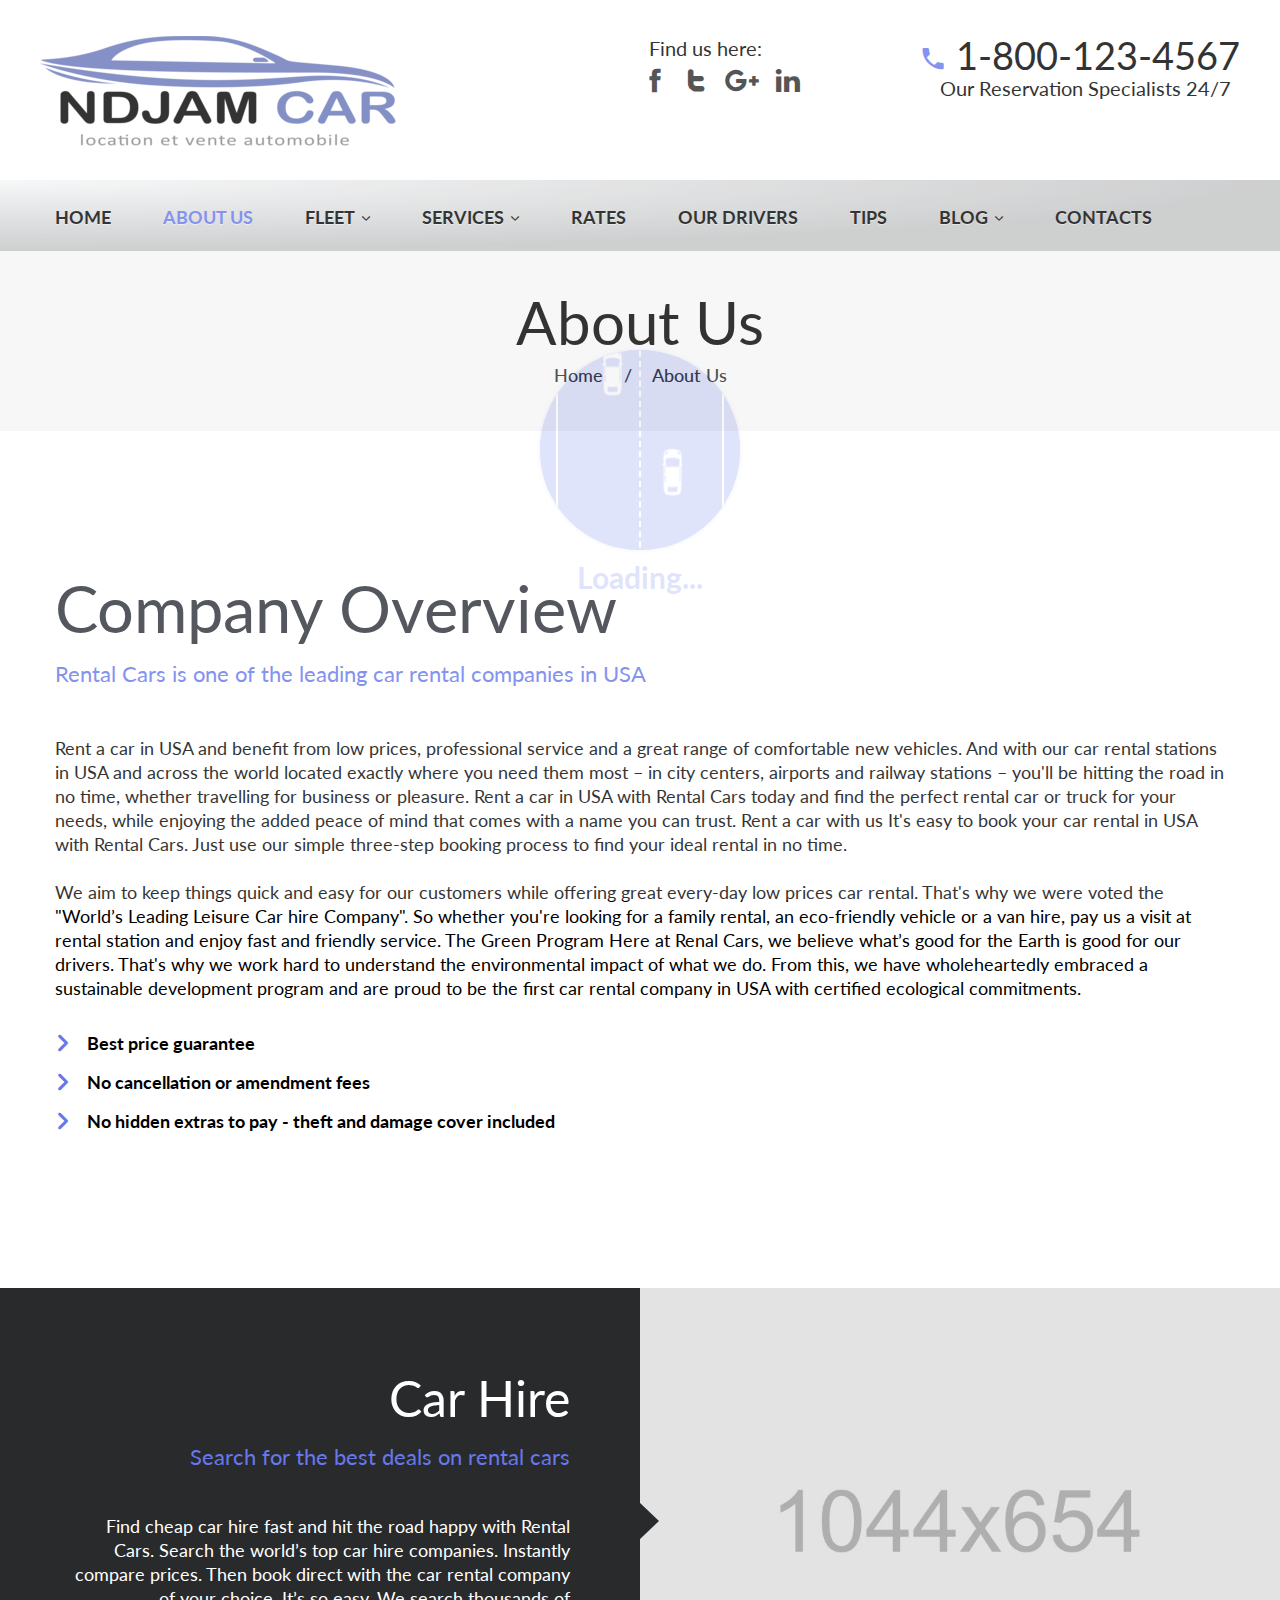
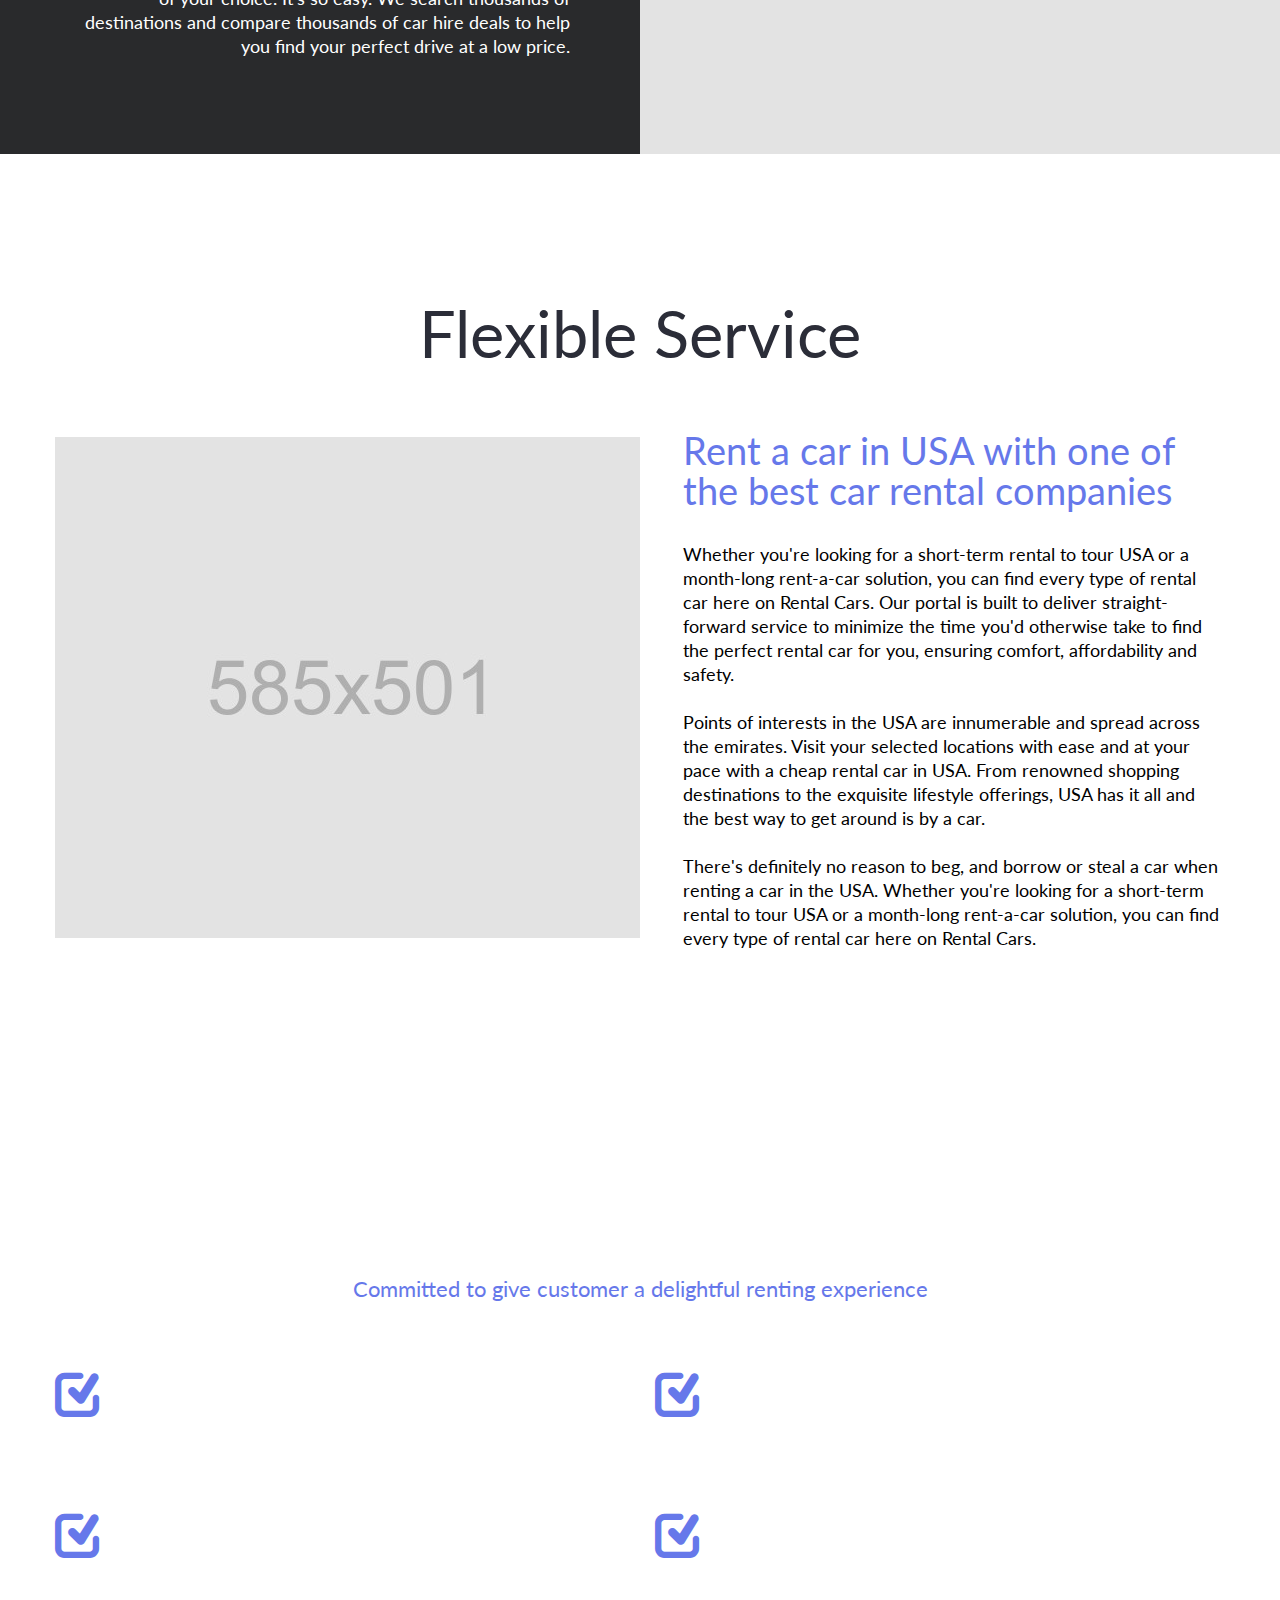
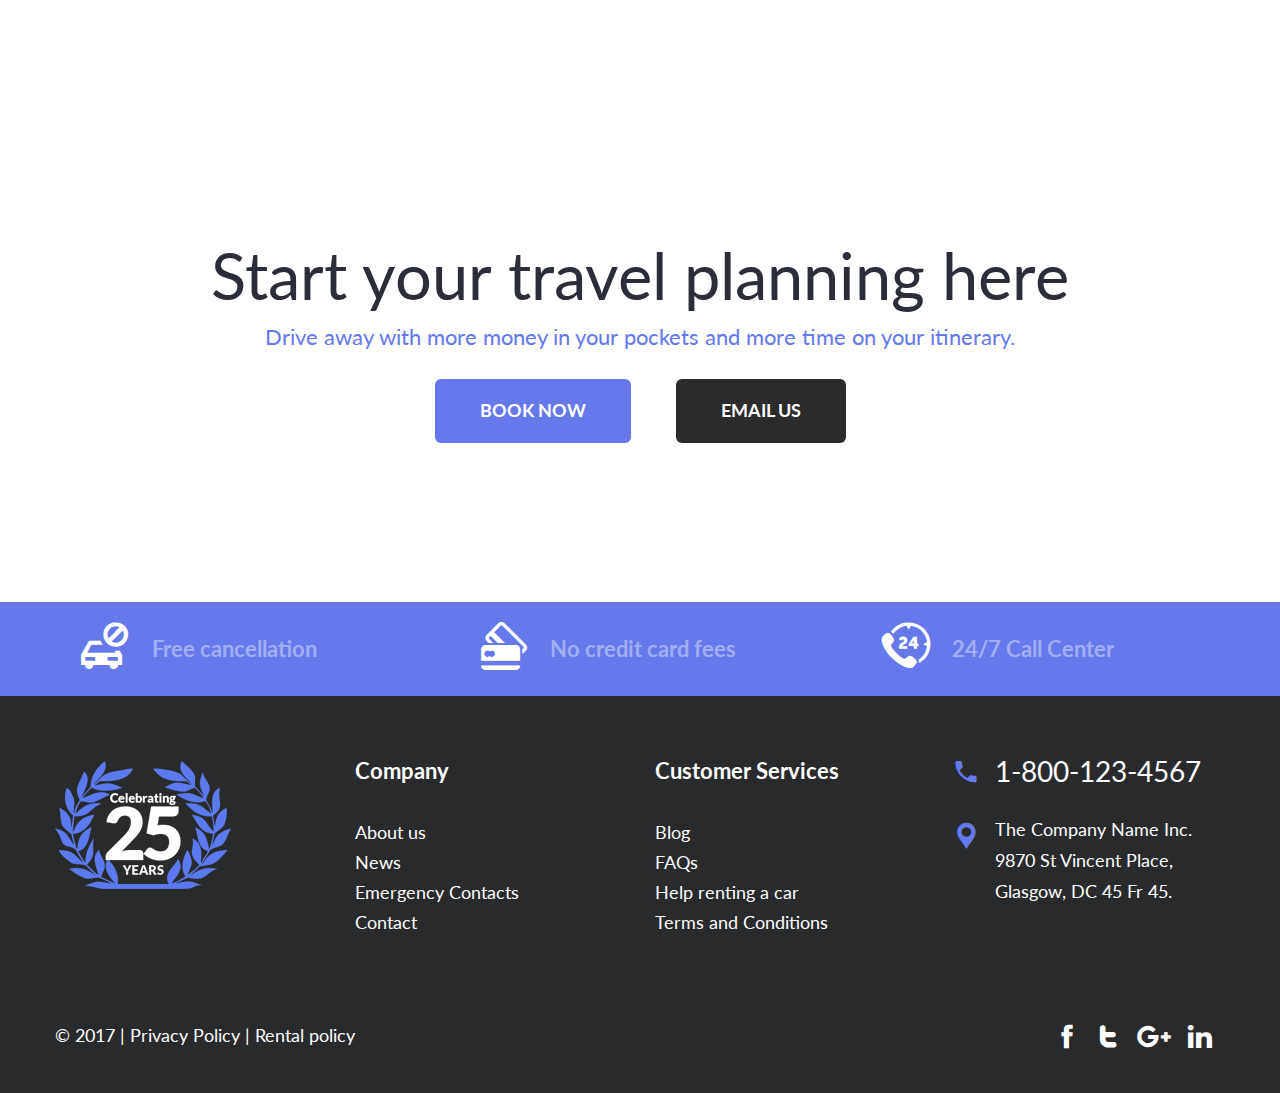
==== about.html @ c57d8937 "this are the new files to work on let try and finish it soon" ====
<!DOCTYPE html>
<html lang="en">

<head>
	<meta charset="utf-8">
	<meta http-equiv="X-UA-Compatible" content="IE=edge">
	<meta name="viewport" content="width=device-width, initial-scale=1">
	 <meta name="viewport" content="width=device-width, initial-scale=1, minimum-scale=1, maximum-scale=1">
	<meta name="description" content="html 5 template">
	<meta name="author" content="tonytemplates.com">
	<link rel="icon" href="favicon.ico">
	<title>Rent a car - HTML 5 TEMPLATE</title>
	<!-- Bootstrap core CSS -->
	<link href="assets/css/plugins/bootstrap.min.css" rel="stylesheet">
	<link href="assets/css/plugins/jquery.smartmenus.bootstrap.css" rel="stylesheet">
	<link href="assets/css/main-style.css" rel="stylesheet">
	<!-- HTML5 shim and Respond.js for IE8 support of HTML5 elements and media queries -->
	<!--[if lt IE 9]>
	  <script src="https://oss.maxcdn.com/html5shiv/3.7.3/html5shiv.min.js"></script>
	  <script src="https://oss.maxcdn.com/respond/1.4.2/respond.min.js"></script>
	<![endif]-->
	<!-- Icon Font-->
	<link href="iconfont/style.css" rel="stylesheet">
	<!-- Google Fonts -->
	<link href="https://fonts.googleapis.com/css?family=Lato:100,100i,300,300i,400,400i,700,700i,900,900i" rel="stylesheet">
</head>

<body class="page__about">
<!-- Loader -->
<div class="plash">
	<div id="scene">
		<span></span>
		<div id="road">
			<div id="stripes"></div>
		</div>
	</div>
	<div class="loading">Loading<span>...</span></div>
</div>
<!-- //Loader --> 
	<!-- Header -->
	<header class="site-header">
		<div class="mobile-top-panel"></div>
		<div class="mobile-top-panel__fixed">
			<div class="container">
				<div class="navbar navbar-default navbar-fixed-top" role="navigation">
					<div class="navbar-header">
						<button type="button" class="navbar-toggle" data-toggle="collapse" data-target=".navbar-collapse">
							<span class="sr-only">Toggle navigation</span>
							<span class="icon-bar"></span>
							<span class="icon-bar"></span>
							<span class="icon-bar"></span>
						</button>
					</div>
					<div class="menu-navigation navbar-collapse collapse">

					<!-- Left nav -->
						<ul class="menu-navigation__list nav navbar-nav">
							<li><a href="index.html">Home</a></li>
							<li class="current"><a href="about.html">About us</a></li>
							<li><a href="fleet.html" data-hover="Fleet">Fleet <i class="icon-arrow-down-sign-to-navigate"></i></a>
								<ul class="sub-menu dropdown-menu">
									<li><a href="fleet.html">Cars <i class="icon-arrow-down-sign-to-navigate"></i></a>
										<ul class="dropdown-menu">
											<li><a href="#">Executive Sedans <i class="icon-arrow-down-sign-to-navigate"></i></a>
												<ul class="dropdown-menu">
													<li><a href="#">Sub Item 1</a></li>
													<li><a href="#">Sub Item 2</a></li>
													<li class="disabled"><a class="disabled" href="#">Disabled item</a></li>
													<li class="divider"></li>
													<li><a href="#">Sub Item 3</a></li>
													<li><a href="#">Sub Item 4</a></li>
													<li><a href="#">Sub Item 5</a></li>
													<li><a href="#">Sub Item 6</a></li>
												</ul>
											</li>
											<li><a href="fleet.html">Luxury Sedans</a></li>
											<li><a href="fleet.html">Limousine</a></li>
											<li><a href="fleet.html">Sport Car</a></li>
											<li><a href="fleet.html">SUV</a></li>
										</ul>
									</li>
									<li><a href="fleet.html">Mini bus</a></li>
									<li><a href="fleet.html">Motobikes</a></li>
									<li><a href="fleet.html">Yachts</a></li>
									<li><a href="fleet.html">Airplane</a></li>
									<li><a href="fleet.html">Helicopter</a></li>
								</ul>
							</li>
							<li><a href="services.html">Services <i class="icon-arrow-down-sign-to-navigate"></i></a>
								<ul class="sub-menu dropdown-menu">
									<li><a href="services-post.html">24 Hour Airport Services</a></li>
									<li><a href="#">Business Travel</a></li>
									<li><a href="#">Corporate</a></li>
									<li><a href="#">Meetings &#38; Events</a></li>
									<li><a href="#">Private Tours</a></li>
									<li><a href="#">To My Door</a></li>
									<li><a href="#">Chauffeur Service</a></li>
								</ul>
							</li>
							<li><a href="rates.html">Rates</a></li>
							<li><a href="ourdrivers.html">Our drivers</a></li>
							<li><a href="tipstesti.html">Tips</a></li>
							<li><a href="blog.html">Blog <i class="icon-arrow-down-sign-to-navigate"></i></a>
								<ul class="sub-menu dropdown-menu">
									<li><a href="blog.html">Blog list</a></li>
									<li><a href="blog-masonry.html">Masonry layout</a></li>
									<li><a href="single-post.html">Single Post</a></li>
									<li><a href="typography.html">Typography</a></li>
								</ul>
							</li>
							<li><a href="contacts.html">Contacts</a></li>
						</ul>

					</div><!--/.nav-collapse -->
				</div>
				<div class="social-list">
					<span class="social-list__text">Find us here:</span>
					<ul class="social-list__icons">
						<li><a href="www.facebook.com"><i class="icon-facebook-logo"></i></a></li>
						<li><a href="www.twitter.com"><i class="icon-twitter-letter-logo"></i></a></li>
						<li><a href="https://plus.google.com"><i class="icon-google-plus"></i></a></li>
						<li><a href="https://www.linkedin.com"><i class="icon-linkedin-logo"></i></a></li>
					</ul>
				</div>
			</div>
		</div>
		<div class="header-container_wrap container">
			<div class="header-container__flex">
				<div class="logo">
					<a href="index.html"><img src="assets/images/logo.png" alt="Rent a car"></a>
				</div>
				<div class="social-list">
					<span class="social-list__text">Find us here:</span>
					<ul class="social-list__icons">
						<li><a href="www.facebook.com"><i class="icon-facebook-logo"></i></a></li>
						<li><a href="www.twitter.com"><i class="icon-twitter-letter-logo"></i></a></li>
						<li><a href="https://plus.google.com"><i class="icon-google-plus"></i></a></li>
						<li><a href="https://www.linkedin.com"><i class="icon-linkedin-logo"></i></a></li>
					</ul>
				</div>
				<div class="phone_block">
					<span><i class="icon-telephone"></i> 1-800-123-4567</span>
					<small>Our Reservation Specialists 24/7</small>
				</div>
			</div>
		</div>
		<div class="header-navigation-wrap stickUp">
			<!-- Navbar fixed top -->
			<div class="navbar navbar-default navbar-fixed-top" role="navigation">
				<div class="container">
					<div class="navbar-header">
						<button type="button" class="navbar-toggle" data-toggle="collapse" data-target=".navbar-collapse">
							<span class="sr-only">Toggle navigation</span>
							<span class="icon-bar"></span>
							<span class="icon-bar"></span>
							<span class="icon-bar"></span>
						</button>
					</div>
					<div class="menu-navigation navbar-collapse collapse">

					<!-- Left nav -->
						<ul class="menu-navigation__list nav navbar-nav">
							<li><a href="index.html" data-hover="Home">Home</a></li>
							<li class="current"><a href="about.html" data-hover="About us">About us</a></li>
							<li><a href="fleet.html" data-hover="Fleet">Fleet <i class="icon-arrow-down-sign-to-navigate"></i></a>
								<ul class="sub-menu dropdown-menu">
									<li><a href="fleet.html">Cars <i class="icon-arrow-down-sign-to-navigate"></i></a>
										<ul class="dropdown-menu">
											<li><a href="#">Executive Sedans <i class="icon-arrow-down-sign-to-navigate"></i></a>
												<ul class="dropdown-menu">
													<li><a href="#">Sub Item 1</a></li>
													<li><a href="#">Sub Item 2</a></li>
													<li class="disabled"><a class="disabled" href="#">Disabled item</a></li>
													<li class="divider"></li>
													<li><a href="#">Sub Item 3</a></li>
													<li><a href="#">Sub Item 4</a></li>
													<li><a href="#">Sub Item 5</a></li>
													<li><a href="#">Sub Item 6</a></li>
												</ul>
											</li>
											<li><a href="fleet.html">Luxury Sedans</a></li>
											<li><a href="fleet.html">Limousine</a></li>
											<li><a href="fleet.html">Sport Car</a></li>
											<li><a href="fleet.html">SUV</a></li>
										</ul>
									</li>
									<li><a href="fleet.html">Mini bus</a></li>
									<li><a href="fleet.html">Motobikes</a></li>
									<li><a href="fleet.html">Yachts</a></li>
									<li><a href="fleet.html">Airplane</a></li>
									<li><a href="fleet.html">Helicopter</a></li>
								</ul>
							</li>
							<li><a href="services.html" data-hover="Services">Services <i class="icon-arrow-down-sign-to-navigate"></i></a>
								<ul class="sub-menu dropdown-menu">
									<li><a href="services-post.html">24 Hour Airport Services</a></li>
									<li><a href="#">Business Travel</a></li>
									<li><a href="#">Corporate</a></li>
									<li><a href="#">Meetings &#38; Events</a></li>
									<li><a href="#">Private Tours</a></li>
									<li><a href="#">To My Door</a></li>
									<li><a href="#">Chauffeur Service</a></li>
								</ul>
							</li>
							<li><a href="rates.html" data-hover="Rates">Rates</a></li>
							<li><a href="ourdrivers.html" data-hover="Our drivers">Our drivers</a></li>
							<li><a href="tipstesti.html" data-hover="Testimonials">Tips</a></li>
							<li><a href="blog.html" data-hover="Blog">Blog <i class="icon-arrow-down-sign-to-navigate"></i></a>
								<ul class="sub-menu dropdown-menu">
									<li><a href="blog.html">Blog list</a></li>
									<li><a href="blog-masonry.html">Masonry layout</a></li>
									<li><a href="single-post.html">Single Post</a></li>
									<li><a href="typography.html">Typography</a></li>
								</ul>
							</li>
							<li><a href="contacts.html" data-hover="Contacts">Contacts</a></li>
						</ul>

					</div><!--/.nav-collapse -->
				</div><!--/.container -->
			</div>
		</div>

	</header>
	<!-- // Header -->

	<!-- Content  -->
	<main id="page-content">
		<div class="breadcrumbs">
			<div class="container">
				<div class="row">
					<div class="col-xs-12">
						<div class="breadcrumbs__title">About Us</div>
						<div class="breadcrumbs__items">
							<div class="breadcrumbs__wrap">
								<div class="breadcrumbs__item">
									<a href="index.html" class="breadcrumbs__item-link">Home</a> <span>/</span> <a href="about.html" class="breadcrumbs__item-link">About Us</a>
								</div>
							</div>
						</div>
					</div>
				</div>
			</div>
		</div>
		<!-- // Breadcrumbs  -->
		<div class="container">
			<div class="row">
				<div class="col-sm-12">
					<div class="text-block">
						<h1>Company Overview</h1>
						<span class="text-link">Rental Cars is one of the leading  car rental companies in USA</span>
						<p>Rent a car in USA and benefit from low prices, professional service and a great range of comfortable new vehicles. And with our car rental stations in USA and across the world located exactly where you need them most – in city centers, airports and railway stations – you'll be hitting the road in no time, whether travelling for business or pleasure. Rent a car in USA with Rental Cars today and find the perfect rental car or truck for your needs, while enjoying the added peace of mind that comes with a name you can trust. Rent a car with us It's easy to book your car rental in USA with Rental Cars. Just use our simple three-step booking process to find your ideal rental in no time. </p>
						<p>We aim to keep things quick and easy for our customers while offering great every-day low prices car rental. That's why we were voted the "World’s Leading Leisure Car hire Company". So whether you're looking for a family rental, an eco-friendly vehicle or a van hire, pay us a visit at rental station and enjoy fast and friendly service. The Green Program Here at Renal Cars, we believe what’s good for the Earth is good for our drivers. That's why we work hard to understand the environmental impact of what we do. From this, we have wholeheartedly embraced a sustainable development program and are proud to be the first car rental company in USA with certified ecological commitments.</p>
						<ul class="list__marker">
							<li><a href="#">Best price guarantee</a></li>
							<li><a href="#">No cancellation or amendment fees</a></li>
							<li><a href="#">No hidden extras to pay - theft and damage cover included</a></li>
						</ul>
					</div>
				</div>
			</div>
		</div>
		<section class="car-info-box"> 
			<div class="car-info-box__description">
				<div class="desc-inner">
					<h1>Car Hire</h1>
					<span class="text-link">Search for the best deals on rental cars</span>
					<p>Find cheap car hire fast and hit the road happy with Rental Cars. Search the world’s top car hire companies. Instantly compare prices. Then book direct with the car rental company of your choice. It’s so easy.  We search thousands of destinations and compare thousands of car hire deals to help you find your perfect drive at a low price. </p>
				</div>
			</div>
			<figure class="car-info-box__thumb has-second-img">
				<img src="assets/images/car_hire.jpg" alt="" class="first-fade">
				<img src="assets/images/car_hire2.jpg" alt="" class="second-fade">
			</figure>
		</section> 
		<section class="image_box">
			<div class="image_box__inner">
				<div class="container">
					<div class="row">
						<div class="col-sm-12">
							<h1>Flexible Service</h1>
							<div class="image_box__description">
								<figure class="thumbnail"><img src="assets/images/service_img.jpg" alt=""></figure>
								<span class="text-link">Rent a car in USA with one of the best car rental companies</span>
								<p>Whether you're looking for a short-term rental to tour USA or a month-long rent-a-car solution, you can find every type of rental car here on Rental Cars. Our portal is built to deliver straight-forward service to minimize the time you'd otherwise take to find the perfect rental car for you, ensuring comfort, affordability and safety. </p>
								<p>Points of interests in the USA are innumerable and spread across the emirates. Visit your selected locations with ease and at your pace with a cheap rental car in USA. From renowned shopping destinations to the exquisite lifestyle offerings, USA has it all and the best way to get around is by a car. </p>
								<p>There's definitely no reason to beg, and borrow or steal a car when renting a car in the USA. Whether you're looking for a short-term rental to tour USA or a month-long rent-a-car solution, you can find every type of rental car here on Rental Cars. </p>
							</div>
						</div>
					</div>
				</div>
			</div>
		</section>

		<section class="info-box_with-background">
			<div class="container">
				<div class="row">
					<div class="col-sm-12">
						<h1>Why Choose Us</h1>
						<span class="text-link">Committed to give customer a delightful renting experience</span>
					</div>
					<div class="col-xs-12 col-sm-6 col-lg-6">
						<div class="block-icon">
							<i class="icon-check-mark"></i>
							<span>Express pick-up service available</span>
							<p>Visit your selected locations with ease and at your pace with a cheap rental car in USA. </p>
						</div>
					</div>
					<div class="col-xs-12 col-sm-6 col-lg-6">
						<div class="block-icon">
							<i class="icon-check-mark"></i>
							<span>Short and long term car rental</span>
							<p>Whether you're looking for a short-term rental to tour USA or a month-long rent-a-car solution. </p>
						</div>
					</div>
					<div class="col-xs-12 col-sm-6 col-lg-6">
						<div class="block-icon">
							<i class="icon-check-mark"></i>
							<span>New, comfortable rental car fleet</span>
							<p>Visit your selected locations with ease and at your pace with a cheap rental car in USA. </p>
						</div>
					</div>
					<div class="col-xs-12 col-sm-6 col-lg-6">
						<div class="block-icon">
							<i class="icon-check-mark"></i>
							<span>Award winning car rental company</span>
							<p>There's definitely no reason to beg, and borrow or steal a car when renting a car in the USA. </p>
						</div>
					</div>
				</div>
			</div>
		</section>
		<div class="container">
			<div class="row info-box">
				<div class="col-xs-12">
					<article>
						<h1>Start your travel planning here</h1>
						<span class="text-link">Drive away with more money in your pockets and more time on your itinerary.</span>
						<a href="fleet.html" class="btn">BOOK NOW</a>
						<a href="contacts.html" class="btn invert">EMAIL US</a>
					</article>	
				</div>
			</div>
		</div>
	</main>
	<!-- // Content  -->

	<!-- Footer -->
	<footer class="site-footer">
		<section class="site-footer__top-panel">
			<div class="container">
				<div class="row">
					<div class="col-xs-12 col-sm-4">
						<div class="top-panel__info">
							<i class="icon-Cancellation"></i>
							<strong>Free cancellation</strong> 
						</div>
					</div>
					<div class="col-xs-12 col-sm-4">
						<div class="top-panel__info">
							<i class="icon-commerce"></i>
							<strong>No credit card fees</strong>
						</div>
					</div>
					<div class="col-xs-12 col-sm-4">
						<div class="top-panel__info">
							<i class="icon-phone"></i>
							<strong>24/7 Call Center</strong>
						</div>
					</div>
				</div>
			</div>
		</section>
		<section  class="box-elements">
			<div class="container">
				<div class="row">
					<div class="col-xs-12 col-sm-6 col-md-12 col-lg-3">
						<figure class="footer_logo"><a href="#"><img src="assets/images/celebrating_icon.png" alt=""></a></figure>
					</div>
					<div class="col-xs-12 col-sm-6 col-md-4 col-lg-3">
						<h5>Company</h5>
						<ul class="footer-list">
							<li><a href="about.html">About us</a></li>
							<li><a href="blog-masonry.html">News</a></li>
							<li><a href="#">Emergency Contacts</a></li>
							<li><a href="contacts.html">Contact</a></li>
						</ul>
					</div>
					<div class="col-xs-12 col-sm-6 col-md-4 col-lg-3">
						<h5>Customer Services</h5>
						<ul class="footer-list">
							<li><a href="blog.html">Blog</a></li>
							<li><a href="#">FAQs</a></li>
							<li><a href="#">Help renting a car</a></li>
							<li><a href="#">Terms and Conditions</a></li>
						</ul>
					</div>
					<div class="col-xs-12 col-sm-6 col-md-4 col-lg-3">
						<div class="contact-info">
							<span class="phone_number"><i class="icon-telephone"></i> 1-800-123-4567</span>
							
							<span class="location_info">
							<i class="icon-placeholder-for-map"></i>
							<em>The Company Name Inc.</em> 
							<em>9870 St Vincent Place,</em> 
							<em>Glasgow, DC 45 Fr 45.</em> </span>
						</div>
					</div>
				</div>
			</div>
		</section>
		<section class="site-footer__bottom-panel">
			<div class="container">
				<div class="row">
					<div class="col-xs-12 col-md-6">
						&copy; 2017 | <a href="#">Privacy Policy</a> | <a href="#">Rental policy</a>
					</div>
					<div class="col-xs-12 col-md-6"> 
						<div class="social-list">
							<ul class="social-list__icons">
								<li><a href="www.facebook.com"><i class="icon-facebook-logo"></i></a></li>
								<li><a href="www.twitter.com"><i class="icon-twitter-letter-logo"></i></a></li>
								<li><a href="https://plus.google.com"><i class="icon-google-plus"></i></a></li>
								<li><a href="https://www.linkedin.com"><i class="icon-linkedin-logo"></i></a></li>
							</ul>
						</div>
					</div>
				</div>
			</div>
		</section>
		<a href="#" class="scrollup"><i class="icon-arrow-down-sign-to-navigate"></i></a>
	</footer>

	<!-- //Footer -->

	<script src="assets/js/jquery.1.12.4.min.js"></script>
	<script src="assets/js/plugins/bootstrap.min.js"></script>
	<script src="assets/js/plugins/jquery.smartmenus.min.js"></script>
	<script src="assets/js/plugins/jquery.smartmenus.bootstrap.js"></script>
	<script src="assets/js/plugins/stickup.min.js"></script>
	<script src="assets/js/custom.js"></script>

</body>

</html>
---- iconfont/style.css ----
@font-face {
  font-family: 'rentcar';
  src:  url('fonts/rentcar.eot?2l4b30');
  src:  url('fonts/rentcar.eot?2l4b30#iefix') format('embedded-opentype'),
    url('fonts/rentcar.ttf?2l4b30') format('truetype'),
    url('fonts/rentcar.woff?2l4b30') format('woff'),
    url('fonts/rentcar.svg?2l4b30#rentcar') format('svg');
  font-weight: normal;
  font-style: normal;
}

[class^="icon-"], [class*=" icon-"] {
  /* use !important to prevent issues with browser extensions that change fonts */
  font-family: 'rentcar' !important;
  speak: none;
  font-style: normal;
  font-weight: normal;
  font-variant: normal;
  text-transform: none;
  line-height: 1;

  /* Better Font Rendering =========== */
  -webkit-font-smoothing: antialiased;
  -moz-osx-font-smoothing: grayscale;
}

.icon-telephone:before {
  content: "\e900";
}
.icon-placeholder-for-map:before {
  content: "\e901";
}
.icon-Cancellation:before {
  content: "\e902";
}
.icon-commerce:before {
  content: "\e903";
}
.icon-phone:before {
  content: "\e904";
}
.icon-clock:before {
  content: "\e905";
}
.icon-social:before {
  content: "\e906";
}
.icon-correct-signal:before {
  content: "\e907";
}
.icon-facebook-logo:before {
  content: "\e908";
}
.icon-twitter-letter-logo:before {
  content: "\e909";
}
.icon-google-plus:before {
  content: "\e90a";
}
.icon-linkedin-logo:before {
  content: "\e90b";
}
.icon-favourites-filled-star-symbol:before {
  content: "\e90c";
}
.icon-magnifying-glass:before {
  content: "\e90d";
}
.icon-plus-black-symbol:before {
  content: "\e90e";
}
.icon-remove-symbol:before {
  content: "\e90f";
}
.icon-three:before {
  content: "\e910";
}
.icon-arrow-down-sign-to-navigate:before {
  content: "\e911";
}
.icon-left-arrow:before {
  content: "\e912";
}
.icon-arrows:before {
  content: "\e913";
}
.icon-right-quote:before {
  content: "\e914";
}
.icon-left-arrow2:before {
  content: "\e915";
}
.icon-cup:before {
  content: "\e916";
}
.icon-express-delivery:before {
  content: "\e917";
}
.icon-calendar-with-a-clock-time-tools:before {
  content: "\e918";
}
.icon-car:before {
  content: "\e919";
}
.icon-user:before {
  content: "\e91a";
}
.icon-arrow-down-sign-to-navigate2:before {
  content: "\e91b";
}
.icon-check-mark:before {
  content: "\e91c";
}
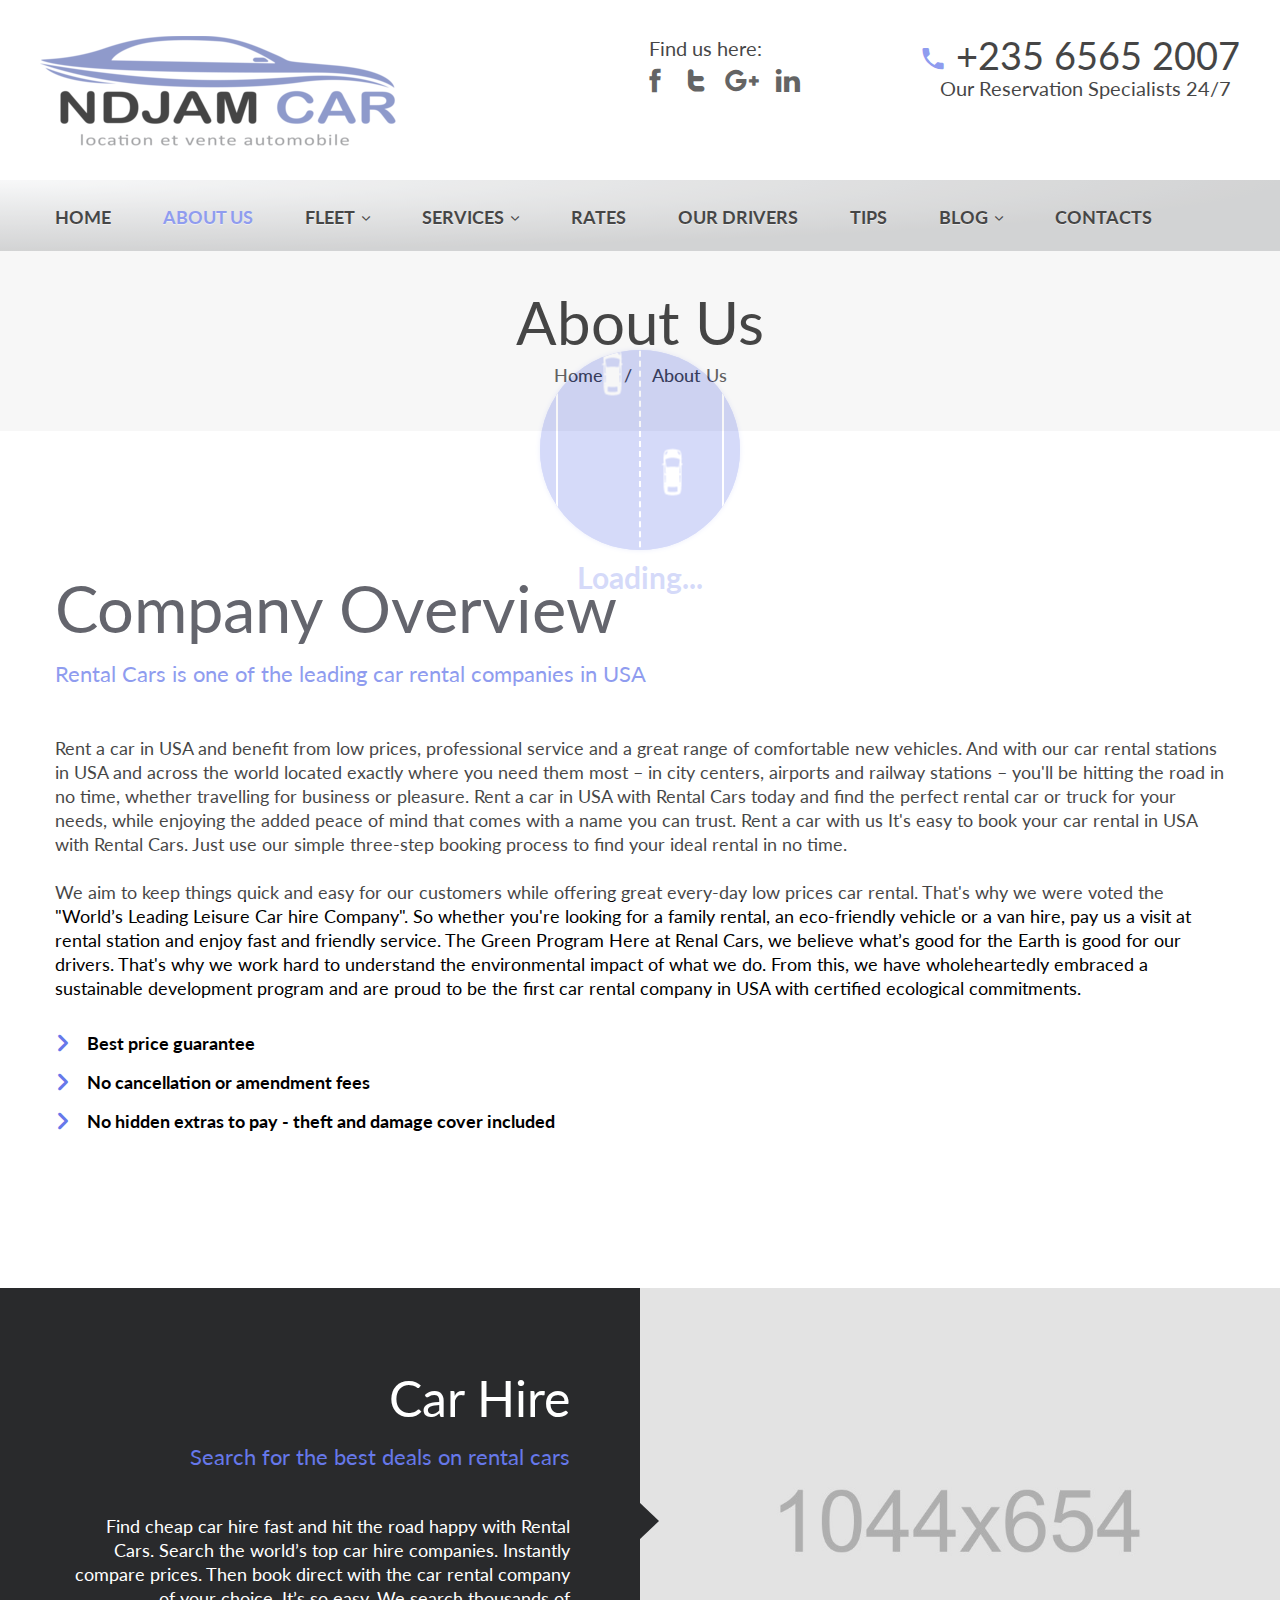
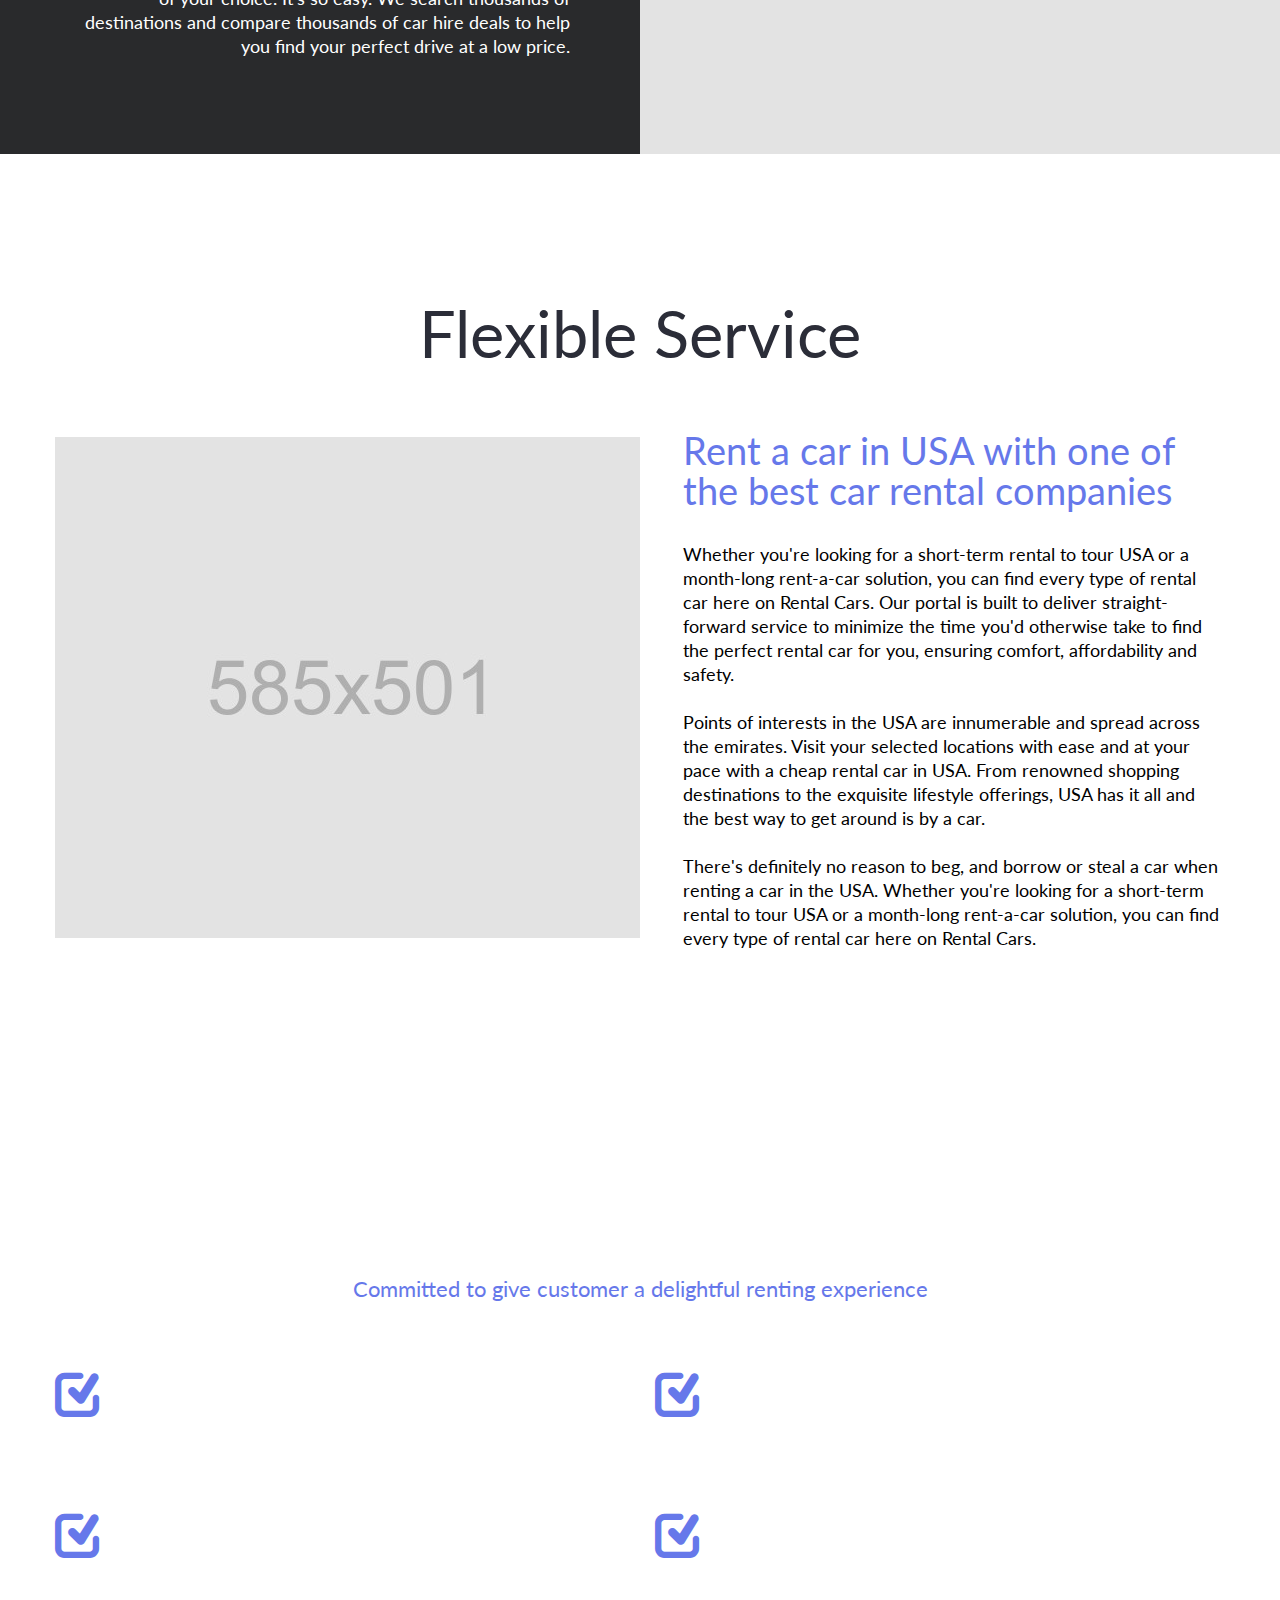
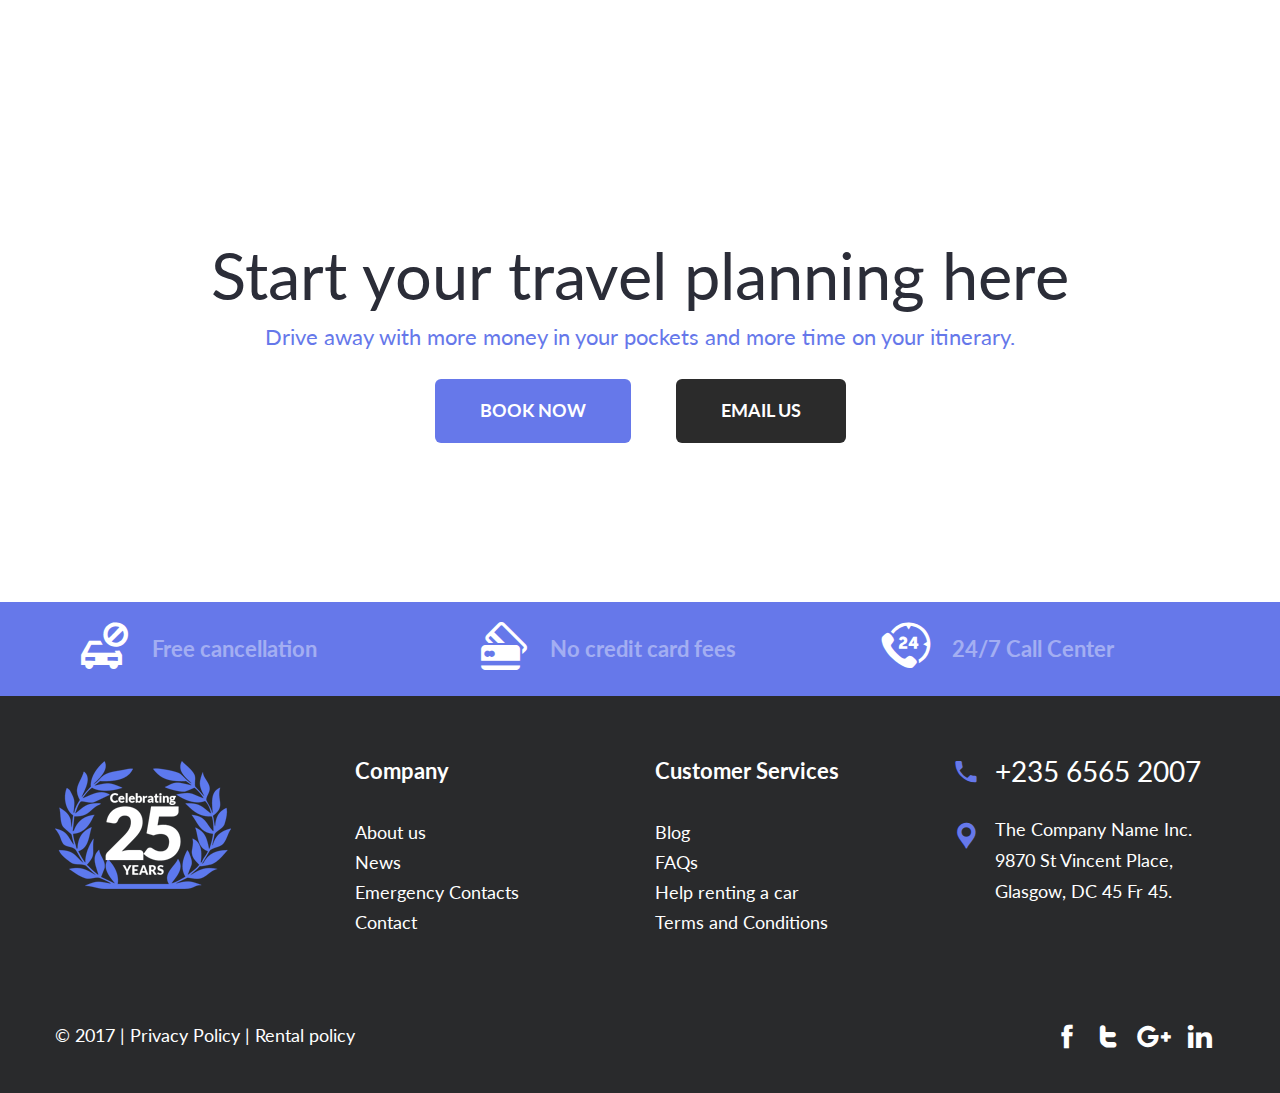
==== commit 9249b844: "j'ai modifer tous les mumero de telephone" ====
--- a/about.html
+++ b/about.html
@@ -139,7 +139,7 @@
 					</ul>
 				</div>
 				<div class="phone_block">
-					<span><i class="icon-telephone"></i> 1-800-123-4567</span>
+					<span><i class="icon-telephone"></i> +235 6565 2007</span>
 					<small>Our Reservation Specialists 24/7</small>
 				</div>
 			</div>
@@ -397,7 +397,7 @@
 					</div>
 					<div class="col-xs-12 col-sm-6 col-md-4 col-lg-3">
 						<div class="contact-info">
-							<span class="phone_number"><i class="icon-telephone"></i> 1-800-123-4567</span>
+							<span class="phone_number"><i class="icon-telephone"></i> +235 6565 2007</span>
 							
 							<span class="location_info">
 							<i class="icon-placeholder-for-map"></i>
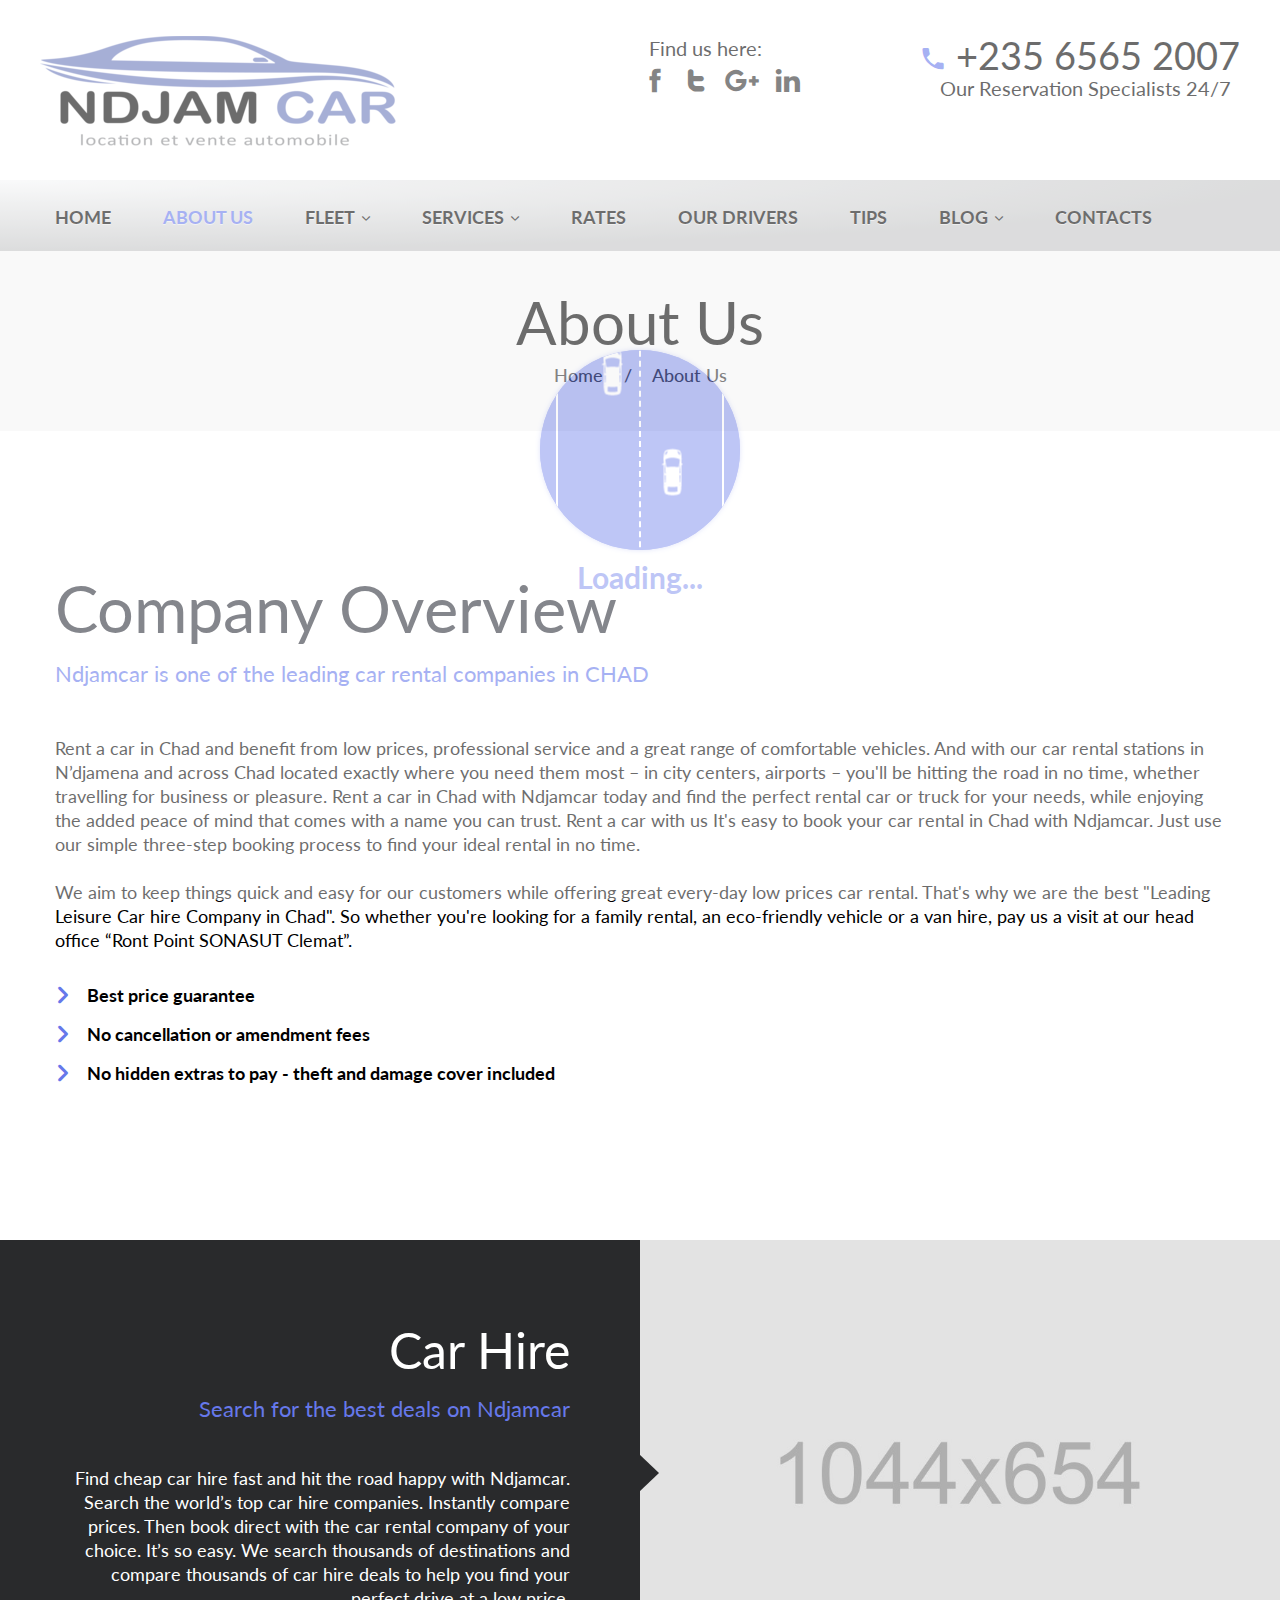
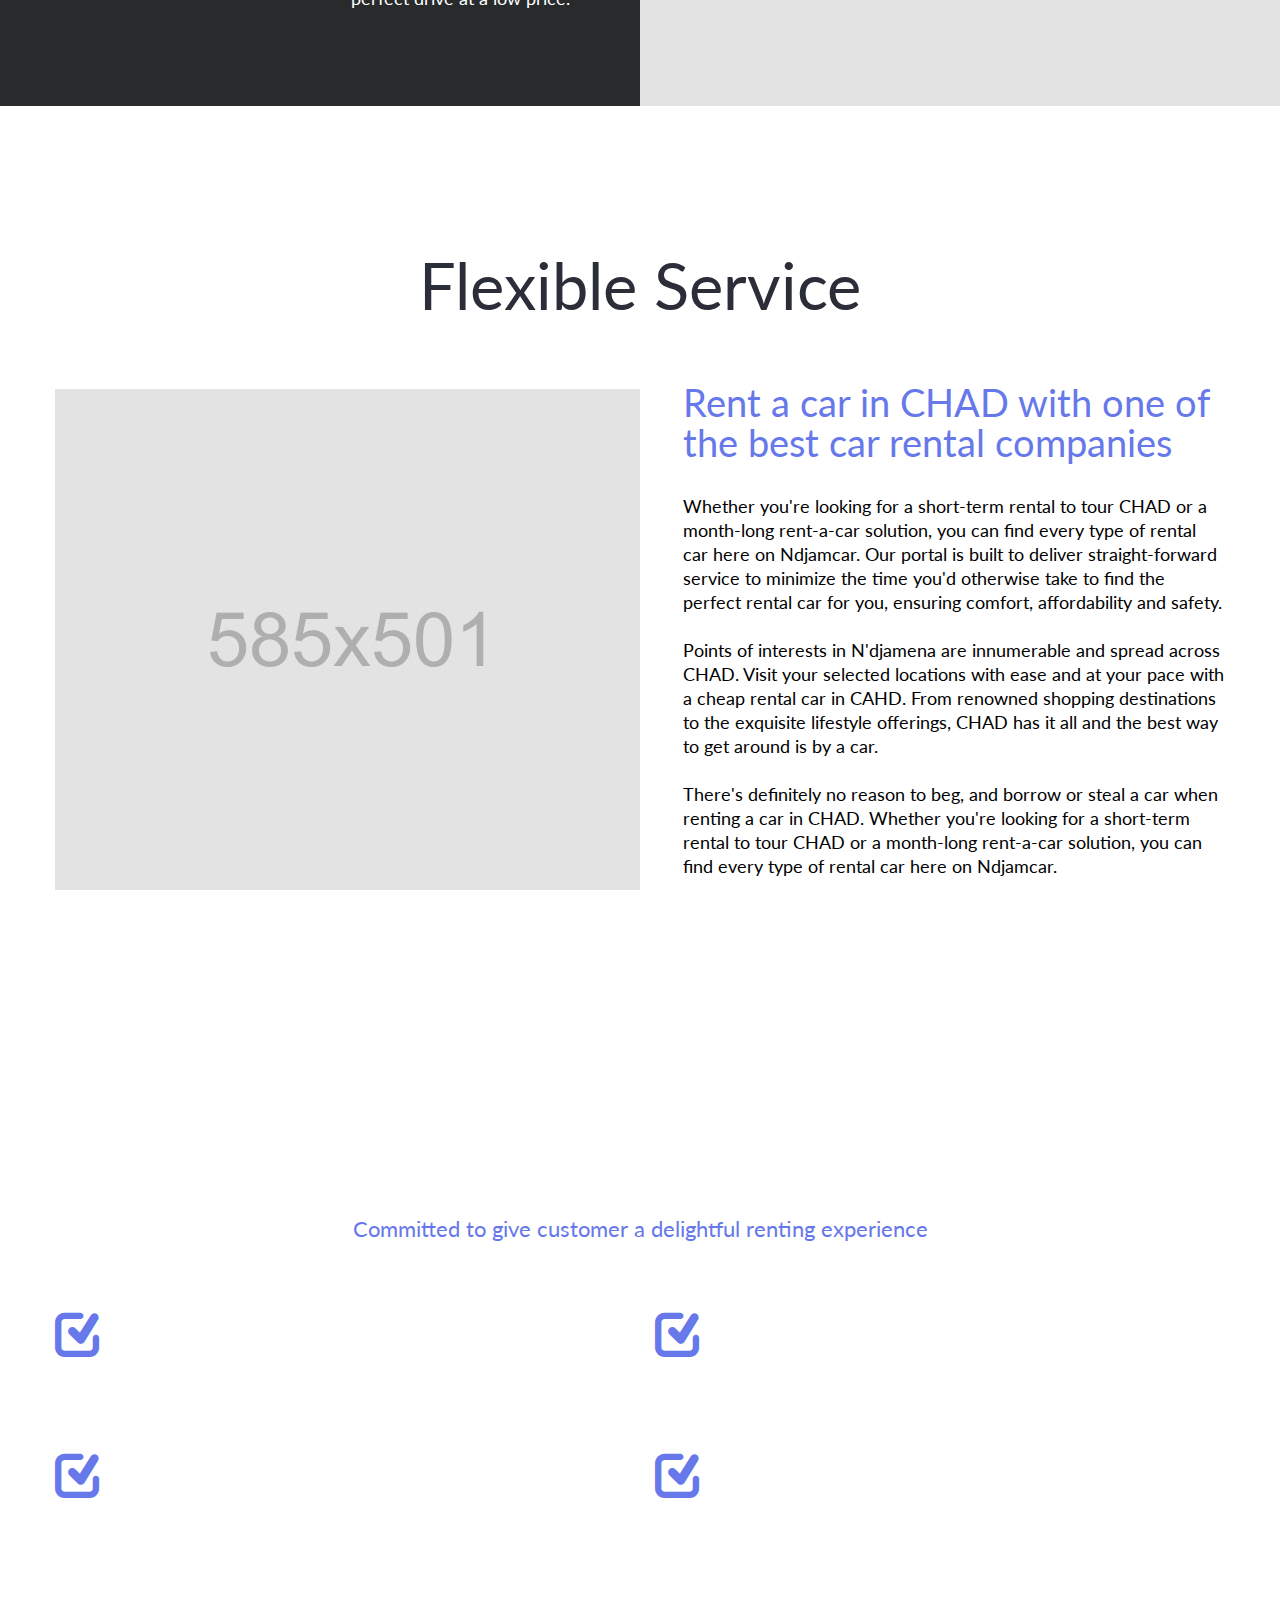
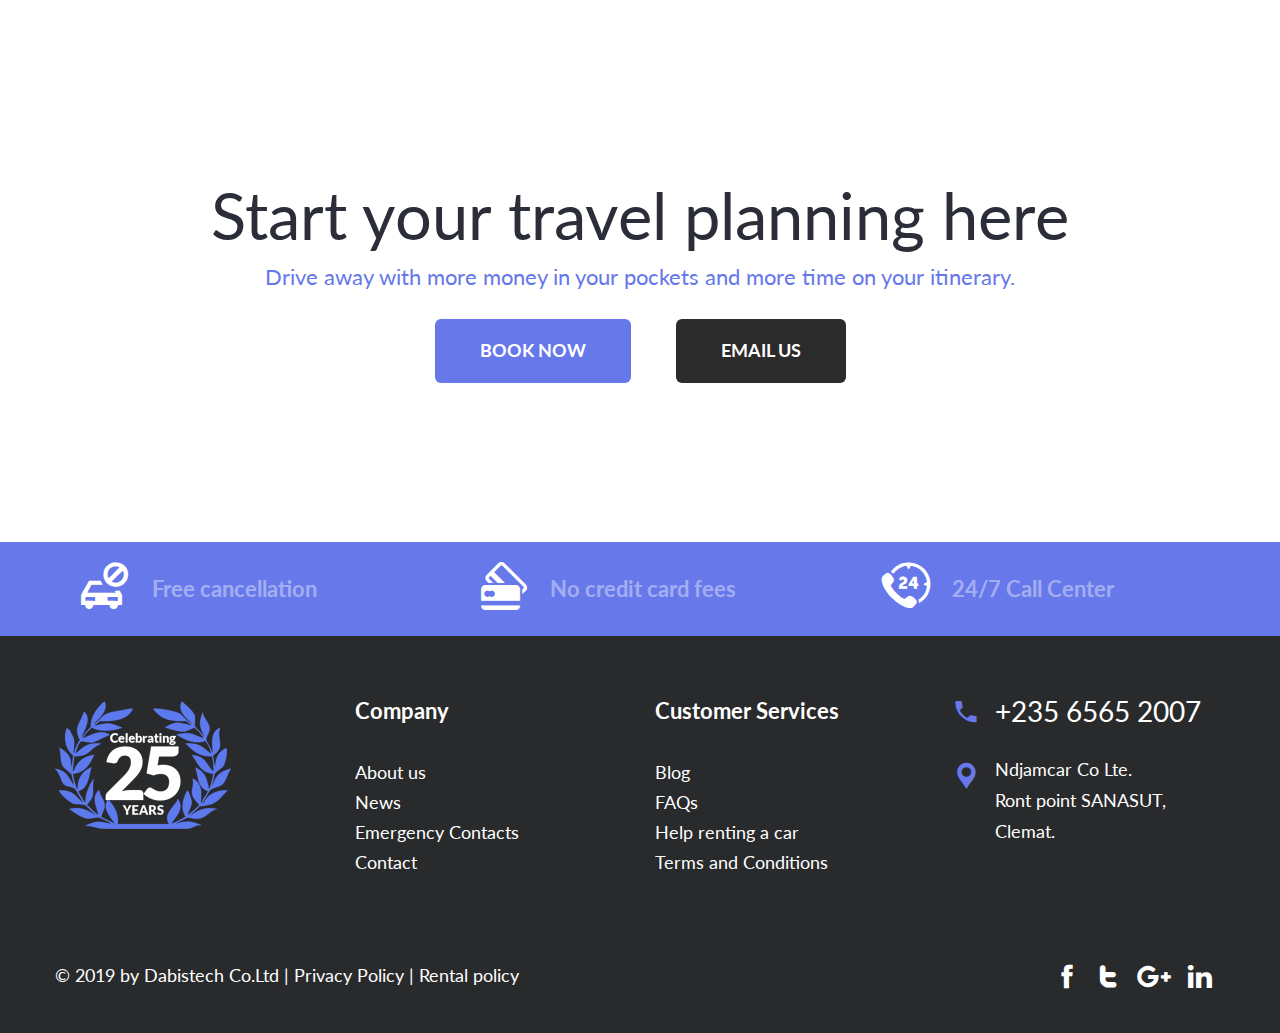
==== commit c762a7c2: "make the chenges now" ====
--- a/about.html
+++ b/about.html
@@ -1,445 +1,445 @@
-<!DOCTYPE html>
-<html lang="en">
-
-<head>
-	<meta charset="utf-8">
-	<meta http-equiv="X-UA-Compatible" content="IE=edge">
-	<meta name="viewport" content="width=device-width, initial-scale=1">
-	 <meta name="viewport" content="width=device-width, initial-scale=1, minimum-scale=1, maximum-scale=1">
-	<meta name="description" content="html 5 template">
-	<meta name="author" content="tonytemplates.com">
-	<link rel="icon" href="favicon.ico">
-	<title>Rent a car - HTML 5 TEMPLATE</title>
-	<!-- Bootstrap core CSS -->
-	<link href="assets/css/plugins/bootstrap.min.css" rel="stylesheet">
-	<link href="assets/css/plugins/jquery.smartmenus.bootstrap.css" rel="stylesheet">
-	<link href="assets/css/main-style.css" rel="stylesheet">
-	<!-- HTML5 shim and Respond.js for IE8 support of HTML5 elements and media queries -->
-	<!--[if lt IE 9]>
-	  <script src="https://oss.maxcdn.com/html5shiv/3.7.3/html5shiv.min.js"></script>
-	  <script src="https://oss.maxcdn.com/respond/1.4.2/respond.min.js"></script>
-	<![endif]-->
-	<!-- Icon Font-->
-	<link href="iconfont/style.css" rel="stylesheet">
-	<!-- Google Fonts -->
-	<link href="https://fonts.googleapis.com/css?family=Lato:100,100i,300,300i,400,400i,700,700i,900,900i" rel="stylesheet">
-</head>
-
-<body class="page__about">
-<!-- Loader -->
-<div class="plash">
-	<div id="scene">
-		<span></span>
-		<div id="road">
-			<div id="stripes"></div>
-		</div>
-	</div>
-	<div class="loading">Loading<span>...</span></div>
-</div>
-<!-- //Loader --> 
-	<!-- Header -->
-	<header class="site-header">
-		<div class="mobile-top-panel"></div>
-		<div class="mobile-top-panel__fixed">
-			<div class="container">
-				<div class="navbar navbar-default navbar-fixed-top" role="navigation">
-					<div class="navbar-header">
-						<button type="button" class="navbar-toggle" data-toggle="collapse" data-target=".navbar-collapse">
-							<span class="sr-only">Toggle navigation</span>
-							<span class="icon-bar"></span>
-							<span class="icon-bar"></span>
-							<span class="icon-bar"></span>
-						</button>
-					</div>
-					<div class="menu-navigation navbar-collapse collapse">
-
-					<!-- Left nav -->
-						<ul class="menu-navigation__list nav navbar-nav">
-							<li><a href="index.html">Home</a></li>
-							<li class="current"><a href="about.html">About us</a></li>
-							<li><a href="fleet.html" data-hover="Fleet">Fleet <i class="icon-arrow-down-sign-to-navigate"></i></a>
-								<ul class="sub-menu dropdown-menu">
-									<li><a href="fleet.html">Cars <i class="icon-arrow-down-sign-to-navigate"></i></a>
-										<ul class="dropdown-menu">
-											<li><a href="#">Executive Sedans <i class="icon-arrow-down-sign-to-navigate"></i></a>
-												<ul class="dropdown-menu">
-													<li><a href="#">Sub Item 1</a></li>
-													<li><a href="#">Sub Item 2</a></li>
-													<li class="disabled"><a class="disabled" href="#">Disabled item</a></li>
-													<li class="divider"></li>
-													<li><a href="#">Sub Item 3</a></li>
-													<li><a href="#">Sub Item 4</a></li>
-													<li><a href="#">Sub Item 5</a></li>
-													<li><a href="#">Sub Item 6</a></li>
-												</ul>
-											</li>
-											<li><a href="fleet.html">Luxury Sedans</a></li>
-											<li><a href="fleet.html">Limousine</a></li>
-											<li><a href="fleet.html">Sport Car</a></li>
-											<li><a href="fleet.html">SUV</a></li>
-										</ul>
-									</li>
-									<li><a href="fleet.html">Mini bus</a></li>
-									<li><a href="fleet.html">Motobikes</a></li>
-									<li><a href="fleet.html">Yachts</a></li>
-									<li><a href="fleet.html">Airplane</a></li>
-									<li><a href="fleet.html">Helicopter</a></li>
-								</ul>
-							</li>
-							<li><a href="services.html">Services <i class="icon-arrow-down-sign-to-navigate"></i></a>
-								<ul class="sub-menu dropdown-menu">
-									<li><a href="services-post.html">24 Hour Airport Services</a></li>
-									<li><a href="#">Business Travel</a></li>
-									<li><a href="#">Corporate</a></li>
-									<li><a href="#">Meetings &#38; Events</a></li>
-									<li><a href="#">Private Tours</a></li>
-									<li><a href="#">To My Door</a></li>
-									<li><a href="#">Chauffeur Service</a></li>
-								</ul>
-							</li>
-							<li><a href="rates.html">Rates</a></li>
-							<li><a href="ourdrivers.html">Our drivers</a></li>
-							<li><a href="tipstesti.html">Tips</a></li>
-							<li><a href="blog.html">Blog <i class="icon-arrow-down-sign-to-navigate"></i></a>
-								<ul class="sub-menu dropdown-menu">
-									<li><a href="blog.html">Blog list</a></li>
-									<li><a href="blog-masonry.html">Masonry layout</a></li>
-									<li><a href="single-post.html">Single Post</a></li>
-									<li><a href="typography.html">Typography</a></li>
-								</ul>
-							</li>
-							<li><a href="contacts.html">Contacts</a></li>
-						</ul>
-
-					</div><!--/.nav-collapse -->
-				</div>
-				<div class="social-list">
-					<span class="social-list__text">Find us here:</span>
-					<ul class="social-list__icons">
-						<li><a href="www.facebook.com"><i class="icon-facebook-logo"></i></a></li>
-						<li><a href="www.twitter.com"><i class="icon-twitter-letter-logo"></i></a></li>
-						<li><a href="https://plus.google.com"><i class="icon-google-plus"></i></a></li>
-						<li><a href="https://www.linkedin.com"><i class="icon-linkedin-logo"></i></a></li>
-					</ul>
-				</div>
-			</div>
-		</div>
-		<div class="header-container_wrap container">
-			<div class="header-container__flex">
-				<div class="logo">
-					<a href="index.html"><img src="assets/images/logo.png" alt="Rent a car"></a>
-				</div>
-				<div class="social-list">
-					<span class="social-list__text">Find us here:</span>
-					<ul class="social-list__icons">
-						<li><a href="www.facebook.com"><i class="icon-facebook-logo"></i></a></li>
-						<li><a href="www.twitter.com"><i class="icon-twitter-letter-logo"></i></a></li>
-						<li><a href="https://plus.google.com"><i class="icon-google-plus"></i></a></li>
-						<li><a href="https://www.linkedin.com"><i class="icon-linkedin-logo"></i></a></li>
-					</ul>
-				</div>
-				<div class="phone_block">
-					<span><i class="icon-telephone"></i> +235 6565 2007</span>
-					<small>Our Reservation Specialists 24/7</small>
-				</div>
-			</div>
-		</div>
-		<div class="header-navigation-wrap stickUp">
-			<!-- Navbar fixed top -->
-			<div class="navbar navbar-default navbar-fixed-top" role="navigation">
-				<div class="container">
-					<div class="navbar-header">
-						<button type="button" class="navbar-toggle" data-toggle="collapse" data-target=".navbar-collapse">
-							<span class="sr-only">Toggle navigation</span>
-							<span class="icon-bar"></span>
-							<span class="icon-bar"></span>
-							<span class="icon-bar"></span>
-						</button>
-					</div>
-					<div class="menu-navigation navbar-collapse collapse">
-
-					<!-- Left nav -->
-						<ul class="menu-navigation__list nav navbar-nav">
-							<li><a href="index.html" data-hover="Home">Home</a></li>
-							<li class="current"><a href="about.html" data-hover="About us">About us</a></li>
-							<li><a href="fleet.html" data-hover="Fleet">Fleet <i class="icon-arrow-down-sign-to-navigate"></i></a>
-								<ul class="sub-menu dropdown-menu">
-									<li><a href="fleet.html">Cars <i class="icon-arrow-down-sign-to-navigate"></i></a>
-										<ul class="dropdown-menu">
-											<li><a href="#">Executive Sedans <i class="icon-arrow-down-sign-to-navigate"></i></a>
-												<ul class="dropdown-menu">
-													<li><a href="#">Sub Item 1</a></li>
-													<li><a href="#">Sub Item 2</a></li>
-													<li class="disabled"><a class="disabled" href="#">Disabled item</a></li>
-													<li class="divider"></li>
-													<li><a href="#">Sub Item 3</a></li>
-													<li><a href="#">Sub Item 4</a></li>
-													<li><a href="#">Sub Item 5</a></li>
-													<li><a href="#">Sub Item 6</a></li>
-												</ul>
-											</li>
-											<li><a href="fleet.html">Luxury Sedans</a></li>
-											<li><a href="fleet.html">Limousine</a></li>
-											<li><a href="fleet.html">Sport Car</a></li>
-											<li><a href="fleet.html">SUV</a></li>
-										</ul>
-									</li>
-									<li><a href="fleet.html">Mini bus</a></li>
-									<li><a href="fleet.html">Motobikes</a></li>
-									<li><a href="fleet.html">Yachts</a></li>
-									<li><a href="fleet.html">Airplane</a></li>
-									<li><a href="fleet.html">Helicopter</a></li>
-								</ul>
-							</li>
-							<li><a href="services.html" data-hover="Services">Services <i class="icon-arrow-down-sign-to-navigate"></i></a>
-								<ul class="sub-menu dropdown-menu">
-									<li><a href="services-post.html">24 Hour Airport Services</a></li>
-									<li><a href="#">Business Travel</a></li>
-									<li><a href="#">Corporate</a></li>
-									<li><a href="#">Meetings &#38; Events</a></li>
-									<li><a href="#">Private Tours</a></li>
-									<li><a href="#">To My Door</a></li>
-									<li><a href="#">Chauffeur Service</a></li>
-								</ul>
-							</li>
-							<li><a href="rates.html" data-hover="Rates">Rates</a></li>
-							<li><a href="ourdrivers.html" data-hover="Our drivers">Our drivers</a></li>
-							<li><a href="tipstesti.html" data-hover="Testimonials">Tips</a></li>
-							<li><a href="blog.html" data-hover="Blog">Blog <i class="icon-arrow-down-sign-to-navigate"></i></a>
-								<ul class="sub-menu dropdown-menu">
-									<li><a href="blog.html">Blog list</a></li>
-									<li><a href="blog-masonry.html">Masonry layout</a></li>
-									<li><a href="single-post.html">Single Post</a></li>
-									<li><a href="typography.html">Typography</a></li>
-								</ul>
-							</li>
-							<li><a href="contacts.html" data-hover="Contacts">Contacts</a></li>
-						</ul>
-
-					</div><!--/.nav-collapse -->
-				</div><!--/.container -->
-			</div>
-		</div>
-
-	</header>
-	<!-- // Header -->
-
-	<!-- Content  -->
-	<main id="page-content">
-		<div class="breadcrumbs">
-			<div class="container">
-				<div class="row">
-					<div class="col-xs-12">
-						<div class="breadcrumbs__title">About Us</div>
-						<div class="breadcrumbs__items">
-							<div class="breadcrumbs__wrap">
-								<div class="breadcrumbs__item">
-									<a href="index.html" class="breadcrumbs__item-link">Home</a> <span>/</span> <a href="about.html" class="breadcrumbs__item-link">About Us</a>
-								</div>
-							</div>
-						</div>
-					</div>
-				</div>
-			</div>
-		</div>
-		<!-- // Breadcrumbs  -->
-		<div class="container">
-			<div class="row">
-				<div class="col-sm-12">
-					<div class="text-block">
-						<h1>Company Overview</h1>
-						<span class="text-link">Rental Cars is one of the leading  car rental companies in USA</span>
-						<p>Rent a car in USA and benefit from low prices, professional service and a great range of comfortable new vehicles. And with our car rental stations in USA and across the world located exactly where you need them most – in city centers, airports and railway stations – you'll be hitting the road in no time, whether travelling for business or pleasure. Rent a car in USA with Rental Cars today and find the perfect rental car or truck for your needs, while enjoying the added peace of mind that comes with a name you can trust. Rent a car with us It's easy to book your car rental in USA with Rental Cars. Just use our simple three-step booking process to find your ideal rental in no time. </p>
-						<p>We aim to keep things quick and easy for our customers while offering great every-day low prices car rental. That's why we were voted the "World’s Leading Leisure Car hire Company". So whether you're looking for a family rental, an eco-friendly vehicle or a van hire, pay us a visit at rental station and enjoy fast and friendly service. The Green Program Here at Renal Cars, we believe what’s good for the Earth is good for our drivers. That's why we work hard to understand the environmental impact of what we do. From this, we have wholeheartedly embraced a sustainable development program and are proud to be the first car rental company in USA with certified ecological commitments.</p>
-						<ul class="list__marker">
-							<li><a href="#">Best price guarantee</a></li>
-							<li><a href="#">No cancellation or amendment fees</a></li>
-							<li><a href="#">No hidden extras to pay - theft and damage cover included</a></li>
-						</ul>
-					</div>
-				</div>
-			</div>
-		</div>
-		<section class="car-info-box"> 
-			<div class="car-info-box__description">
-				<div class="desc-inner">
-					<h1>Car Hire</h1>
-					<span class="text-link">Search for the best deals on rental cars</span>
-					<p>Find cheap car hire fast and hit the road happy with Rental Cars. Search the world’s top car hire companies. Instantly compare prices. Then book direct with the car rental company of your choice. It’s so easy.  We search thousands of destinations and compare thousands of car hire deals to help you find your perfect drive at a low price. </p>
-				</div>
-			</div>
-			<figure class="car-info-box__thumb has-second-img">
-				<img src="assets/images/car_hire.jpg" alt="" class="first-fade">
-				<img src="assets/images/car_hire2.jpg" alt="" class="second-fade">
-			</figure>
-		</section> 
-		<section class="image_box">
-			<div class="image_box__inner">
-				<div class="container">
-					<div class="row">
-						<div class="col-sm-12">
-							<h1>Flexible Service</h1>
-							<div class="image_box__description">
-								<figure class="thumbnail"><img src="assets/images/service_img.jpg" alt=""></figure>
-								<span class="text-link">Rent a car in USA with one of the best car rental companies</span>
-								<p>Whether you're looking for a short-term rental to tour USA or a month-long rent-a-car solution, you can find every type of rental car here on Rental Cars. Our portal is built to deliver straight-forward service to minimize the time you'd otherwise take to find the perfect rental car for you, ensuring comfort, affordability and safety. </p>
-								<p>Points of interests in the USA are innumerable and spread across the emirates. Visit your selected locations with ease and at your pace with a cheap rental car in USA. From renowned shopping destinations to the exquisite lifestyle offerings, USA has it all and the best way to get around is by a car. </p>
-								<p>There's definitely no reason to beg, and borrow or steal a car when renting a car in the USA. Whether you're looking for a short-term rental to tour USA or a month-long rent-a-car solution, you can find every type of rental car here on Rental Cars. </p>
-							</div>
-						</div>
-					</div>
-				</div>
-			</div>
-		</section>
-
-		<section class="info-box_with-background">
-			<div class="container">
-				<div class="row">
-					<div class="col-sm-12">
-						<h1>Why Choose Us</h1>
-						<span class="text-link">Committed to give customer a delightful renting experience</span>
-					</div>
-					<div class="col-xs-12 col-sm-6 col-lg-6">
-						<div class="block-icon">
-							<i class="icon-check-mark"></i>
-							<span>Express pick-up service available</span>
-							<p>Visit your selected locations with ease and at your pace with a cheap rental car in USA. </p>
-						</div>
-					</div>
-					<div class="col-xs-12 col-sm-6 col-lg-6">
-						<div class="block-icon">
-							<i class="icon-check-mark"></i>
-							<span>Short and long term car rental</span>
-							<p>Whether you're looking for a short-term rental to tour USA or a month-long rent-a-car solution. </p>
-						</div>
-					</div>
-					<div class="col-xs-12 col-sm-6 col-lg-6">
-						<div class="block-icon">
-							<i class="icon-check-mark"></i>
-							<span>New, comfortable rental car fleet</span>
-							<p>Visit your selected locations with ease and at your pace with a cheap rental car in USA. </p>
-						</div>
-					</div>
-					<div class="col-xs-12 col-sm-6 col-lg-6">
-						<div class="block-icon">
-							<i class="icon-check-mark"></i>
-							<span>Award winning car rental company</span>
-							<p>There's definitely no reason to beg, and borrow or steal a car when renting a car in the USA. </p>
-						</div>
-					</div>
-				</div>
-			</div>
-		</section>
-		<div class="container">
-			<div class="row info-box">
-				<div class="col-xs-12">
-					<article>
-						<h1>Start your travel planning here</h1>
-						<span class="text-link">Drive away with more money in your pockets and more time on your itinerary.</span>
-						<a href="fleet.html" class="btn">BOOK NOW</a>
-						<a href="contacts.html" class="btn invert">EMAIL US</a>
-					</article>	
-				</div>
-			</div>
-		</div>
-	</main>
-	<!-- // Content  -->
-
-	<!-- Footer -->
-	<footer class="site-footer">
-		<section class="site-footer__top-panel">
-			<div class="container">
-				<div class="row">
-					<div class="col-xs-12 col-sm-4">
-						<div class="top-panel__info">
-							<i class="icon-Cancellation"></i>
-							<strong>Free cancellation</strong> 
-						</div>
-					</div>
-					<div class="col-xs-12 col-sm-4">
-						<div class="top-panel__info">
-							<i class="icon-commerce"></i>
-							<strong>No credit card fees</strong>
-						</div>
-					</div>
-					<div class="col-xs-12 col-sm-4">
-						<div class="top-panel__info">
-							<i class="icon-phone"></i>
-							<strong>24/7 Call Center</strong>
-						</div>
-					</div>
-				</div>
-			</div>
-		</section>
-		<section  class="box-elements">
-			<div class="container">
-				<div class="row">
-					<div class="col-xs-12 col-sm-6 col-md-12 col-lg-3">
-						<figure class="footer_logo"><a href="#"><img src="assets/images/celebrating_icon.png" alt=""></a></figure>
-					</div>
-					<div class="col-xs-12 col-sm-6 col-md-4 col-lg-3">
-						<h5>Company</h5>
-						<ul class="footer-list">
-							<li><a href="about.html">About us</a></li>
-							<li><a href="blog-masonry.html">News</a></li>
-							<li><a href="#">Emergency Contacts</a></li>
-							<li><a href="contacts.html">Contact</a></li>
-						</ul>
-					</div>
-					<div class="col-xs-12 col-sm-6 col-md-4 col-lg-3">
-						<h5>Customer Services</h5>
-						<ul class="footer-list">
-							<li><a href="blog.html">Blog</a></li>
-							<li><a href="#">FAQs</a></li>
-							<li><a href="#">Help renting a car</a></li>
-							<li><a href="#">Terms and Conditions</a></li>
-						</ul>
-					</div>
-					<div class="col-xs-12 col-sm-6 col-md-4 col-lg-3">
-						<div class="contact-info">
-							<span class="phone_number"><i class="icon-telephone"></i> +235 6565 2007</span>
-							
-							<span class="location_info">
-							<i class="icon-placeholder-for-map"></i>
-							<em>The Company Name Inc.</em> 
-							<em>9870 St Vincent Place,</em> 
-							<em>Glasgow, DC 45 Fr 45.</em> </span>
-						</div>
-					</div>
-				</div>
-			</div>
-		</section>
-		<section class="site-footer__bottom-panel">
-			<div class="container">
-				<div class="row">
-					<div class="col-xs-12 col-md-6">
-						&copy; 2017 | <a href="#">Privacy Policy</a> | <a href="#">Rental policy</a>
-					</div>
-					<div class="col-xs-12 col-md-6"> 
-						<div class="social-list">
-							<ul class="social-list__icons">
-								<li><a href="www.facebook.com"><i class="icon-facebook-logo"></i></a></li>
-								<li><a href="www.twitter.com"><i class="icon-twitter-letter-logo"></i></a></li>
-								<li><a href="https://plus.google.com"><i class="icon-google-plus"></i></a></li>
-								<li><a href="https://www.linkedin.com"><i class="icon-linkedin-logo"></i></a></li>
-							</ul>
-						</div>
-					</div>
-				</div>
-			</div>
-		</section>
-		<a href="#" class="scrollup"><i class="icon-arrow-down-sign-to-navigate"></i></a>
-	</footer>
-
-	<!-- //Footer -->
-
-	<script src="assets/js/jquery.1.12.4.min.js"></script>
-	<script src="assets/js/plugins/bootstrap.min.js"></script>
-	<script src="assets/js/plugins/jquery.smartmenus.min.js"></script>
-	<script src="assets/js/plugins/jquery.smartmenus.bootstrap.js"></script>
-	<script src="assets/js/plugins/stickup.min.js"></script>
-	<script src="assets/js/custom.js"></script>
-
-</body>
-
+<!DOCTYPE html>
+<html lang="en">
+
+<head>
+	<meta charset="utf-8">
+	<meta http-equiv="X-UA-Compatible" content="IE=edge">
+	<meta name="viewport" content="width=device-width, initial-scale=1">
+	 <meta name="viewport" content="width=device-width, initial-scale=1, minimum-scale=1, maximum-scale=1">
+	<meta name="description" content="html 5 template">
+	<meta name="author" content="tonytemplates.com">
+	<link rel="icon" href="favicon.ico">
+	<title>Ndjamcar</title>
+	<!-- Bootstrap core CSS -->
+	<link href="assets/css/plugins/bootstrap.min.css" rel="stylesheet">
+	<link href="assets/css/plugins/jquery.smartmenus.bootstrap.css" rel="stylesheet">
+	<link href="assets/css/main-style.css" rel="stylesheet">
+	<!-- HTML5 shim and Respond.js for IE8 support of HTML5 elements and media queries -->
+	<!--[if lt IE 9]>
+	  <script src="https://oss.maxcdn.com/html5shiv/3.7.3/html5shiv.min.js"></script>
+	  <script src="https://oss.maxcdn.com/respond/1.4.2/respond.min.js"></script>
+	<![endif]-->
+	<!-- Icon Font-->
+	<link href="iconfont/style.css" rel="stylesheet">
+	<!-- Google Fonts -->
+	<link href="https://fonts.googleapis.com/css?family=Lato:100,100i,300,300i,400,400i,700,700i,900,900i" rel="stylesheet">
+</head>
+
+<body class="page__about">
+<!-- Loader -->
+<div class="plash">
+	<div id="scene">
+		<span></span>
+		<div id="road">
+			<div id="stripes"></div>
+		</div>
+	</div>
+	<div class="loading">Loading<span>...</span></div>
+</div>
+<!-- //Loader --> 
+	<!-- Header -->
+	<header class="site-header">
+		<div class="mobile-top-panel"></div>
+		<div class="mobile-top-panel__fixed">
+			<div class="container">
+				<div class="navbar navbar-default navbar-fixed-top" role="navigation">
+					<div class="navbar-header">
+						<button type="button" class="navbar-toggle" data-toggle="collapse" data-target=".navbar-collapse">
+							<span class="sr-only">Toggle navigation</span>
+							<span class="icon-bar"></span>
+							<span class="icon-bar"></span>
+							<span class="icon-bar"></span>
+						</button>
+					</div>
+					<div class="menu-navigation navbar-collapse collapse">
+
+					<!-- Left nav -->
+						<ul class="menu-navigation__list nav navbar-nav">
+							<li><a href="index.html">Home</a></li>
+							<li class="current"><a href="about.html">About us</a></li>
+							<li><a href="fleet.html" data-hover="Fleet">Fleet <i class="icon-arrow-down-sign-to-navigate"></i></a>
+								<ul class="sub-menu dropdown-menu">
+									<li><a href="fleet.html">Cars <i class="icon-arrow-down-sign-to-navigate"></i></a>
+										<ul class="dropdown-menu">
+											<li><a href="#">Executive Sedans <i class="icon-arrow-down-sign-to-navigate"></i></a>
+												<ul class="dropdown-menu">
+													<li><a href="#">Sub Item 1</a></li>
+													<li><a href="#">Sub Item 2</a></li>
+													<li class="disabled"><a class="disabled" href="#">Disabled item</a></li>
+													<li class="divider"></li>
+													<li><a href="#">Sub Item 3</a></li>
+													<li><a href="#">Sub Item 4</a></li>
+													<li><a href="#">Sub Item 5</a></li>
+													<li><a href="#">Sub Item 6</a></li>
+												</ul>
+											</li>
+											<li><a href="fleet.html">Luxury Sedans</a></li>
+											<li><a href="fleet.html">Limousine</a></li>
+											<li><a href="fleet.html">Sport Car</a></li>
+											<li><a href="fleet.html">SUV</a></li>
+										</ul>
+									</li>
+									<li><a href="fleet.html">Mini bus</a></li>
+									<li><a href="fleet.html">Motobikes</a></li>
+									<li><a href="fleet.html">Yachts</a></li>
+									<li><a href="fleet.html">Airplane</a></li>
+									<li><a href="fleet.html">Helicopter</a></li>
+								</ul>
+							</li>
+							<li><a href="services.html">Services <i class="icon-arrow-down-sign-to-navigate"></i></a>
+								<ul class="sub-menu dropdown-menu">
+									<li><a href="services-post.html">24 Hour Airport Services</a></li>
+									<li><a href="#">Business Travel</a></li>
+									<li><a href="#">Corporate</a></li>
+									<li><a href="#">Meetings &#38; Events</a></li>
+									<li><a href="#">Private Tours</a></li>
+									<li><a href="#">To My Door</a></li>
+									<li><a href="#">Chauffeur Service</a></li>
+								</ul>
+							</li>
+							<li><a href="rates.html">Rates</a></li>
+							<li><a href="ourdrivers.html">Our drivers</a></li>
+							<li><a href="tipstesti.html">Tips</a></li>
+							<li><a href="blog.html">Blog <i class="icon-arrow-down-sign-to-navigate"></i></a>
+								<ul class="sub-menu dropdown-menu">
+									<li><a href="blog.html">Blog list</a></li>
+									<li><a href="blog-masonry.html">Masonry layout</a></li>
+									<li><a href="single-post.html">Single Post</a></li>
+									<li><a href="typography.html">Typography</a></li>
+								</ul>
+							</li>
+							<li><a href="contacts.html">Contacts</a></li>
+						</ul>
+
+					</div><!--/.nav-collapse -->
+				</div>
+				<div class="social-list">
+					<span class="social-list__text">Find us here:</span>
+					<ul class="social-list__icons">
+						<li><a href="www.facebook.com"><i class="icon-facebook-logo"></i></a></li>
+						<li><a href="www.twitter.com"><i class="icon-twitter-letter-logo"></i></a></li>
+						<li><a href="https://plus.google.com"><i class="icon-google-plus"></i></a></li>
+						<li><a href="https://www.linkedin.com"><i class="icon-linkedin-logo"></i></a></li>
+					</ul>
+				</div>
+			</div>
+		</div>
+		<div class="header-container_wrap container">
+			<div class="header-container__flex">
+				<div class="logo">
+					<a href="index.html"><img src="assets/images/logo.png" alt="Rent a car"></a>
+				</div>
+				<div class="social-list">
+					<span class="social-list__text">Find us here:</span>
+					<ul class="social-list__icons">
+						<li><a href="www.facebook.com"><i class="icon-facebook-logo"></i></a></li>
+						<li><a href="www.twitter.com"><i class="icon-twitter-letter-logo"></i></a></li>
+						<li><a href="https://plus.google.com"><i class="icon-google-plus"></i></a></li>
+						<li><a href="https://www.linkedin.com"><i class="icon-linkedin-logo"></i></a></li>
+					</ul>
+				</div>
+				<div class="phone_block">
+					<span><i class="icon-telephone"></i> +235 6565 2007</span>
+					<small>Our Reservation Specialists 24/7</small>
+				</div>
+			</div>
+		</div>
+		<div class="header-navigation-wrap stickUp">
+			<!-- Navbar fixed top -->
+			<div class="navbar navbar-default navbar-fixed-top" role="navigation">
+				<div class="container">
+					<div class="navbar-header">
+						<button type="button" class="navbar-toggle" data-toggle="collapse" data-target=".navbar-collapse">
+							<span class="sr-only">Toggle navigation</span>
+							<span class="icon-bar"></span>
+							<span class="icon-bar"></span>
+							<span class="icon-bar"></span>
+						</button>
+					</div>
+					<div class="menu-navigation navbar-collapse collapse">
+
+					<!-- Left nav -->
+						<ul class="menu-navigation__list nav navbar-nav">
+							<li><a href="index.html" data-hover="Home">Home</a></li>
+							<li class="current"><a href="about.html" data-hover="About us">About us</a></li>
+							<li><a href="fleet.html" data-hover="Fleet">Fleet <i class="icon-arrow-down-sign-to-navigate"></i></a>
+								<ul class="sub-menu dropdown-menu">
+									<li><a href="fleet.html">Cars <i class="icon-arrow-down-sign-to-navigate"></i></a>
+										<ul class="dropdown-menu">
+											<li><a href="#">Executive Sedans <i class="icon-arrow-down-sign-to-navigate"></i></a>
+												<ul class="dropdown-menu">
+													<li><a href="#">Sub Item 1</a></li>
+													<li><a href="#">Sub Item 2</a></li>
+													<li class="disabled"><a class="disabled" href="#">Disabled item</a></li>
+													<li class="divider"></li>
+													<li><a href="#">Sub Item 3</a></li>
+													<li><a href="#">Sub Item 4</a></li>
+													<li><a href="#">Sub Item 5</a></li>
+													<li><a href="#">Sub Item 6</a></li>
+												</ul>
+											</li>
+											<li><a href="fleet.html">Luxury Sedans</a></li>
+											<li><a href="fleet.html">Limousine</a></li>
+											<li><a href="fleet.html">Sport Car</a></li>
+											<li><a href="fleet.html">SUV</a></li>
+										</ul>
+									</li>
+									<li><a href="fleet.html">Mini bus</a></li>
+									<li><a href="fleet.html">Motobikes</a></li>
+									<li><a href="fleet.html">Yachts</a></li>
+									<li><a href="fleet.html">Airplane</a></li>
+									<li><a href="fleet.html">Helicopter</a></li>
+								</ul>
+							</li>
+							<li><a href="services.html" data-hover="Services">Services <i class="icon-arrow-down-sign-to-navigate"></i></a>
+								<ul class="sub-menu dropdown-menu">
+									<li><a href="services-post.html">24 Hour Airport Services</a></li>
+									<li><a href="#">Business Travel</a></li>
+									<li><a href="#">Corporate</a></li>
+									<li><a href="#">Meetings &#38; Events</a></li>
+									<li><a href="#">Private Tours</a></li>
+									<li><a href="#">To My Door</a></li>
+									<li><a href="#">Chauffeur Service</a></li>
+								</ul>
+							</li>
+							<li><a href="rates.html" data-hover="Rates">Rates</a></li>
+							<li><a href="ourdrivers.html" data-hover="Our drivers">Our drivers</a></li>
+							<li><a href="tipstesti.html" data-hover="Testimonials">Tips</a></li>
+							<li><a href="blog.html" data-hover="Blog">Blog <i class="icon-arrow-down-sign-to-navigate"></i></a>
+								<ul class="sub-menu dropdown-menu">
+									<li><a href="blog.html">Blog list</a></li>
+									<li><a href="blog-masonry.html">Masonry layout</a></li>
+									<li><a href="single-post.html">Single Post</a></li>
+									<li><a href="typography.html">Typography</a></li>
+								</ul>
+							</li>
+							<li><a href="contacts.html" data-hover="Contacts">Contacts</a></li>
+						</ul>
+
+					</div><!--/.nav-collapse -->
+				</div><!--/.container -->
+			</div>
+		</div>
+
+	</header>
+	<!-- // Header -->
+
+	<!-- Content  -->
+	<main id="page-content">
+		<div class="breadcrumbs">
+			<div class="container">
+				<div class="row">
+					<div class="col-xs-12">
+						<div class="breadcrumbs__title">About Us</div>
+						<div class="breadcrumbs__items">
+							<div class="breadcrumbs__wrap">
+								<div class="breadcrumbs__item">
+									<a href="index.html" class="breadcrumbs__item-link">Home</a> <span>/</span> <a href="about.html" class="breadcrumbs__item-link">About Us</a>
+								</div>
+							</div>
+						</div>
+					</div>
+				</div>
+			</div>
+		</div>
+		<!-- // Breadcrumbs  -->
+		<div class="container">
+			<div class="row">
+				<div class="col-sm-12">
+					<div class="text-block">
+						<h1>Company Overview</h1>
+						<span class="text-link">Ndjamcar is one of the leading car rental companies in CHAD</span>
+						<p>Rent a car in Chad and benefit from low prices, professional service and a great range of comfortable vehicles. And with our car rental stations in N’djamena and across Chad located exactly where you need them most – in city centers, airports – you'll be hitting the road in no time, whether travelling for business or pleasure. Rent a car in Chad with Ndjamcar today and find the perfect rental car or truck for your needs, while enjoying the added peace of mind that comes with a name you can trust. Rent a car with us It's easy to book your car rental in Chad with Ndjamcar. Just use our simple three-step booking process to find your ideal rental in no time.</p>
+						<p>We aim to keep things quick and easy for our customers while offering great every-day low prices car rental. That's why we are the best "Leading Leisure Car hire Company in Chad". So whether you're looking for a family rental, an eco-friendly vehicle or a van hire, pay us a visit at our head office “Ront Point SONASUT Clemat”.</p>
+						<ul class="list__marker">
+							<li><a href="#">Best price guarantee</a></li>
+							<li><a href="#">No cancellation or amendment fees</a></li>
+							<li><a href="#">No hidden extras to pay - theft and damage cover included</a></li>
+						</ul>
+					</div>
+				</div>
+			</div>
+		</div>
+		<section class="car-info-box"> 
+			<div class="car-info-box__description">
+				<div class="desc-inner">
+					<h1>Car Hire</h1>
+					<span class="text-link">Search for the best deals on Ndjamcar</span>
+					<p>Find cheap car hire fast and hit the road happy with Ndjamcar. Search the world’s top car hire companies. Instantly compare prices. Then book direct with the car rental company of your choice. It’s so easy.  We search thousands of destinations and compare thousands of car hire deals to help you find your perfect drive at a low price. </p>
+				</div>
+			</div>
+			<figure class="car-info-box__thumb has-second-img">
+				<img src="assets/images/car_hire.jpg" alt="" class="first-fade">
+				<img src="assets/images/car_hire2.jpg" alt="" class="second-fade">
+			</figure>
+		</section> 
+		<section class="image_box">
+			<div class="image_box__inner">
+				<div class="container">
+					<div class="row">
+						<div class="col-sm-12">
+							<h1>Flexible Service</h1>
+							<div class="image_box__description">
+								<figure class="thumbnail"><img src="assets/images/service_img.jpg" alt=""></figure>
+								<span class="text-link">Rent a car in CHAD with one of the best car rental companies</span>
+								<p>Whether you're looking for a short-term rental to tour CHAD or a month-long rent-a-car solution, you can find every type of rental car here on Ndjamcar. Our portal is built to deliver straight-forward service to minimize the time you'd otherwise take to find the perfect rental car for you, ensuring comfort, affordability and safety. </p>
+								<p>Points of interests in N'djamena are innumerable and spread across CHAD. Visit your selected locations with ease and at your pace with a cheap rental car in CAHD. From renowned shopping destinations to the exquisite lifestyle offerings, CHAD has it all and the best way to get around is by a car. </p>
+								<p>There's definitely no reason to beg, and borrow or steal a car when renting a car in CHAD. Whether you're looking for a short-term rental to tour CHAD or a month-long rent-a-car solution, you can find every type of rental car here on Ndjamcar. </p>
+							</div>
+						</div>
+					</div>
+				</div>
+			</div>
+		</section>
+
+		<section class="info-box_with-background">
+			<div class="container">
+				<div class="row">
+					<div class="col-sm-12">
+						<h1>Why Choose Us</h1>
+						<span class="text-link">Committed to give customer a delightful renting experience</span>
+					</div>
+					<div class="col-xs-12 col-sm-6 col-lg-6">
+						<div class="block-icon">
+							<i class="icon-check-mark"></i>
+							<span>Express pick-up service available</span>
+							<p>Visit your selected locations with ease and at your pace with a cheap rental car in CHAD. </p>
+						</div>
+					</div>
+					<div class="col-xs-12 col-sm-6 col-lg-6">
+						<div class="block-icon">
+							<i class="icon-check-mark"></i>
+							<span>Short and long term car rental</span>
+							<p>Whether you're looking for a short-term rental to tour CHAD or a month-long rent-a-car solution. </p>
+						</div>
+					</div>
+					<div class="col-xs-12 col-sm-6 col-lg-6">
+						<div class="block-icon">
+							<i class="icon-check-mark"></i>
+							<span>New, comfortable rental car fleet</span>
+							<p>Visit your selected locations with ease and at your pace with a cheap rental car in CHAD. </p>
+						</div>
+					</div>
+					<div class="col-xs-12 col-sm-6 col-lg-6">
+						<div class="block-icon">
+							<i class="icon-check-mark"></i>
+							<span>Award winning car rental company</span>
+							<p>There's definitely no reason to beg, and borrow or steal a car when renting a car in CHAD. </p>
+						</div>
+					</div>
+				</div>
+			</div>
+		</section>
+		<div class="container">
+			<div class="row info-box">
+				<div class="col-xs-12">
+					<article>
+						<h1>Start your travel planning here</h1>
+						<span class="text-link">Drive away with more money in your pockets and more time on your itinerary.</span>
+						<a href="fleet.html" class="btn">BOOK NOW</a>
+						<a href="contacts.html" class="btn invert">EMAIL US</a>
+					</article>	
+				</div>
+			</div>
+		</div>
+	</main>
+	<!-- // Content  -->
+
+	<!-- Footer -->
+	<footer class="site-footer">
+		<section class="site-footer__top-panel">
+			<div class="container">
+				<div class="row">
+					<div class="col-xs-12 col-sm-4">
+						<div class="top-panel__info">
+							<i class="icon-Cancellation"></i>
+							<strong>Free cancellation</strong> 
+						</div>
+					</div>
+					<div class="col-xs-12 col-sm-4">
+						<div class="top-panel__info">
+							<i class="icon-commerce"></i>
+							<strong>No credit card fees</strong>
+						</div>
+					</div>
+					<div class="col-xs-12 col-sm-4">
+						<div class="top-panel__info">
+							<i class="icon-phone"></i>
+							<strong>24/7 Call Center</strong>
+						</div>
+					</div>
+				</div>
+			</div>
+		</section>
+		<section  class="box-elements">
+			<div class="container">
+				<div class="row">
+					<div class="col-xs-12 col-sm-6 col-md-12 col-lg-3">
+						<figure class="footer_logo"><a href="#"><img src="assets/images/celebrating_icon.png" alt=""></a></figure>
+					</div>
+					<div class="col-xs-12 col-sm-6 col-md-4 col-lg-3">
+						<h5>Company</h5>
+						<ul class="footer-list">
+							<li><a href="about.html">About us</a></li>
+							<li><a href="blog-masonry.html">News</a></li>
+							<li><a href="#">Emergency Contacts</a></li>
+							<li><a href="contacts.html">Contact</a></li>
+						</ul>
+					</div>
+					<div class="col-xs-12 col-sm-6 col-md-4 col-lg-3">
+						<h5>Customer Services</h5>
+						<ul class="footer-list">
+							<li><a href="blog.html">Blog</a></li>
+							<li><a href="#">FAQs</a></li>
+							<li><a href="#">Help renting a car</a></li>
+							<li><a href="#">Terms and Conditions</a></li>
+						</ul>
+					</div>
+					<div class="col-xs-12 col-sm-6 col-md-4 col-lg-3">
+						<div class="contact-info">
+							<span class="phone_number"><i class="icon-telephone"></i> +235 6565 2007</span>
+							
+							<span class="location_info">
+							<i class="icon-placeholder-for-map"></i>
+							<em>Ndjamcar Co Lte.</em> 
+							<em>Ront point SANASUT,</em> 
+							<em>Clemat.</em> </span>
+						</div>
+					</div>
+				</div>
+			</div>
+		</section>
+		<section class="site-footer__bottom-panel">
+			<div class="container">
+				<div class="row">
+					<div class="col-xs-12 col-md-6">
+						&copy; 2019 by <a href="www.dabistech.com">Dabistech Co.Ltd</a> | <a href="#">Privacy Policy</a> | <a href="#">Rental policy</a>
+					</div>
+					<div class="col-xs-12 col-md-6"> 
+						<div class="social-list">
+							<ul class="social-list__icons">
+								<li><a href="www.facebook.com"><i class="icon-facebook-logo"></i></a></li>
+								<li><a href="www.twitter.com"><i class="icon-twitter-letter-logo"></i></a></li>
+								<li><a href="https://plus.google.com"><i class="icon-google-plus"></i></a></li>
+								<li><a href="https://www.linkedin.com"><i class="icon-linkedin-logo"></i></a></li>
+							</ul>
+						</div>
+					</div>
+				</div>
+			</div>
+		</section>
+		<a href="#" class="scrollup"><i class="icon-arrow-down-sign-to-navigate"></i></a>
+	</footer>
+
+	<!-- //Footer -->
+
+	<script src="assets/js/jquery.1.12.4.min.js"></script>
+	<script src="assets/js/plugins/bootstrap.min.js"></script>
+	<script src="assets/js/plugins/jquery.smartmenus.min.js"></script>
+	<script src="assets/js/plugins/jquery.smartmenus.bootstrap.js"></script>
+	<script src="assets/js/plugins/stickup.min.js"></script>
+	<script src="assets/js/custom.js"></script>
+
+</body>
+
 </html>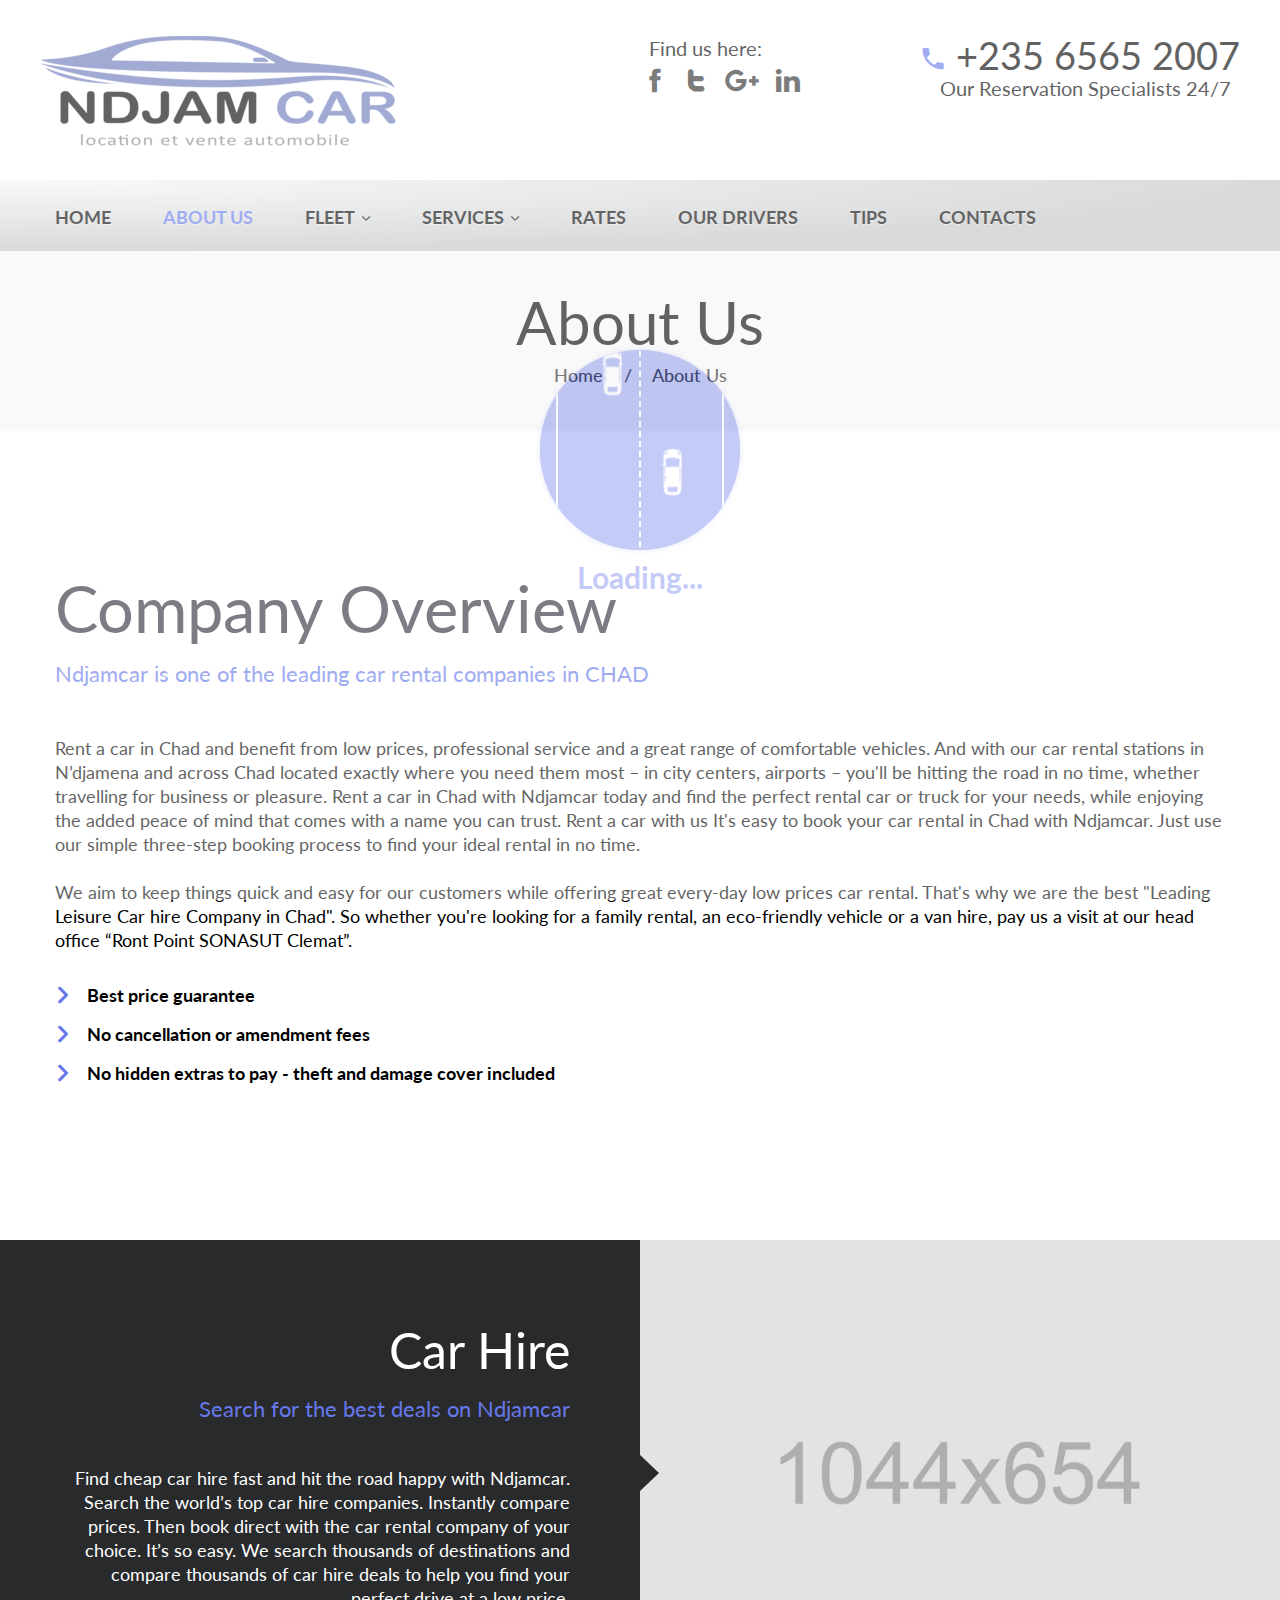
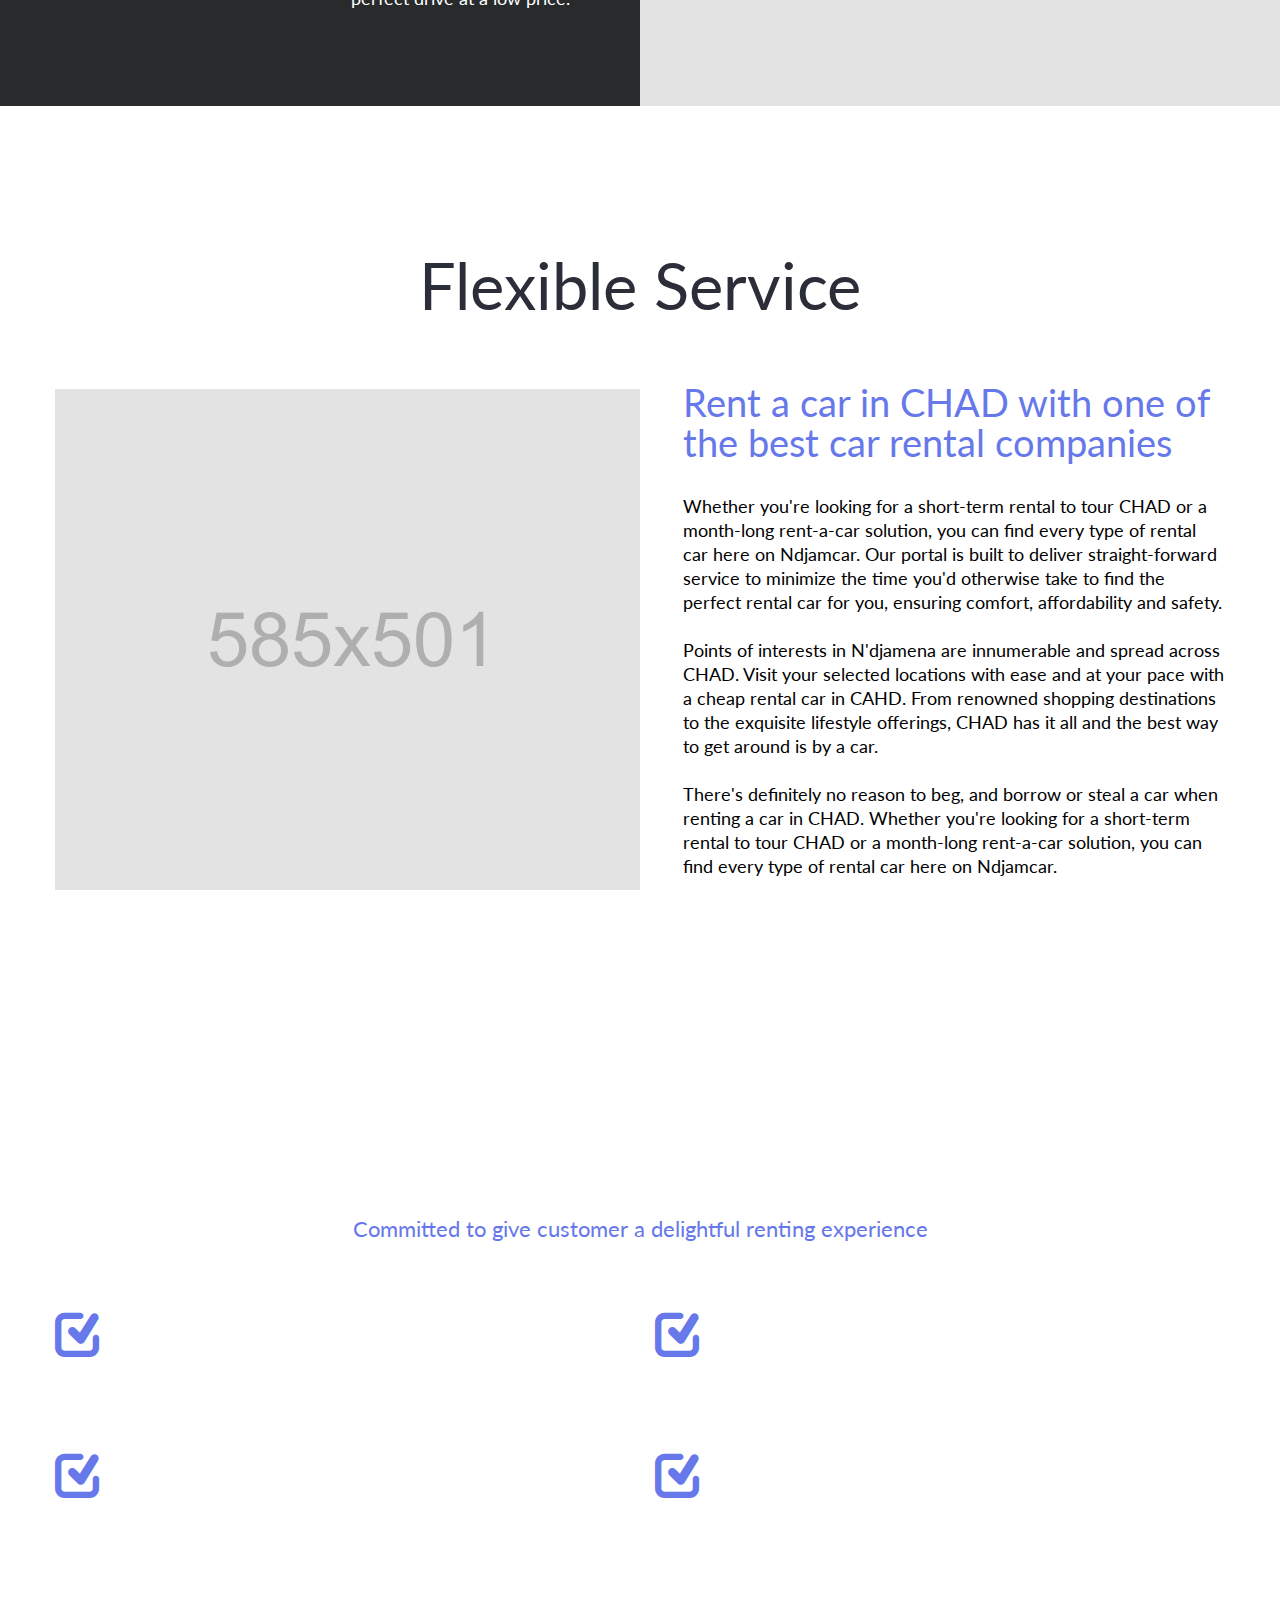
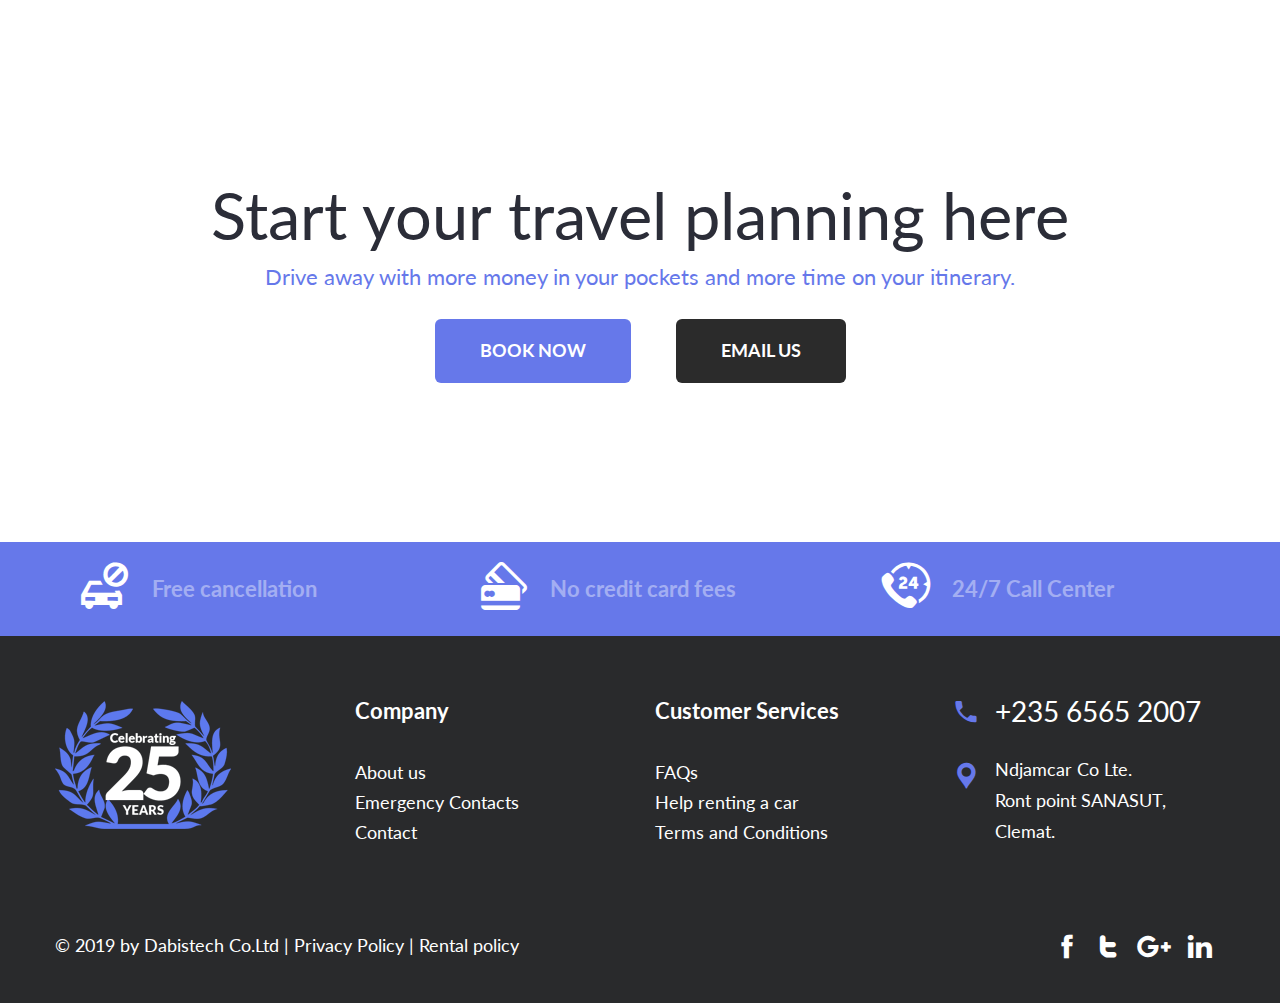
==== commit 80b19e2a: "just finished changing the Blog" ====
--- a/about.html
+++ b/about.html
@@ -5,7 +5,7 @@
 	<meta charset="utf-8">
 	<meta http-equiv="X-UA-Compatible" content="IE=edge">
 	<meta name="viewport" content="width=device-width, initial-scale=1">
-	 <meta name="viewport" content="width=device-width, initial-scale=1, minimum-scale=1, maximum-scale=1">
+	<meta name="viewport" content="width=device-width, initial-scale=1, minimum-scale=1, maximum-scale=1">
 	<meta name="description" content="html 5 template">
 	<meta name="author" content="tonytemplates.com">
 	<link rel="icon" href="favicon.ico">
@@ -22,21 +22,22 @@
 	<!-- Icon Font-->
 	<link href="iconfont/style.css" rel="stylesheet">
 	<!-- Google Fonts -->
-	<link href="https://fonts.googleapis.com/css?family=Lato:100,100i,300,300i,400,400i,700,700i,900,900i" rel="stylesheet">
+	<link href="https://fonts.googleapis.com/css?family=Lato:100,100i,300,300i,400,400i,700,700i,900,900i"
+		rel="stylesheet">
 </head>
 
 <body class="page__about">
-<!-- Loader -->
-<div class="plash">
-	<div id="scene">
-		<span></span>
-		<div id="road">
-			<div id="stripes"></div>
-		</div>
+	<!-- Loader -->
+	<div class="plash">
+		<div id="scene">
+			<span></span>
+			<div id="road">
+				<div id="stripes"></div>
+			</div>
+		</div>
+		<div class="loading">Loading<span>...</span></div>
 	</div>
-	<div class="loading">Loading<span>...</span></div>
-</div>
-<!-- //Loader --> 
+	<!-- //Loader -->
 	<!-- Header -->
 	<header class="site-header">
 		<div class="mobile-top-panel"></div>
@@ -44,7 +45,8 @@
 			<div class="container">
 				<div class="navbar navbar-default navbar-fixed-top" role="navigation">
 					<div class="navbar-header">
-						<button type="button" class="navbar-toggle" data-toggle="collapse" data-target=".navbar-collapse">
+						<button type="button" class="navbar-toggle" data-toggle="collapse"
+							data-target=".navbar-collapse">
 							<span class="sr-only">Toggle navigation</span>
 							<span class="icon-bar"></span>
 							<span class="icon-bar"></span>
@@ -53,19 +55,22 @@
 					</div>
 					<div class="menu-navigation navbar-collapse collapse">
 
-					<!-- Left nav -->
+						<!-- Left nav -->
 						<ul class="menu-navigation__list nav navbar-nav">
 							<li><a href="index.html">Home</a></li>
 							<li class="current"><a href="about.html">About us</a></li>
-							<li><a href="fleet.html" data-hover="Fleet">Fleet <i class="icon-arrow-down-sign-to-navigate"></i></a>
+							<li><a href="fleet.html" data-hover="Fleet">Fleet <i
+										class="icon-arrow-down-sign-to-navigate"></i></a>
 								<ul class="sub-menu dropdown-menu">
 									<li><a href="fleet.html">Cars <i class="icon-arrow-down-sign-to-navigate"></i></a>
 										<ul class="dropdown-menu">
-											<li><a href="#">Executive Sedans <i class="icon-arrow-down-sign-to-navigate"></i></a>
+											<li><a href="#">Executive Sedans <i
+														class="icon-arrow-down-sign-to-navigate"></i></a>
 												<ul class="dropdown-menu">
 													<li><a href="#">Sub Item 1</a></li>
 													<li><a href="#">Sub Item 2</a></li>
-													<li class="disabled"><a class="disabled" href="#">Disabled item</a></li>
+													<li class="disabled"><a class="disabled" href="#">Disabled item</a>
+													</li>
 													<li class="divider"></li>
 													<li><a href="#">Sub Item 3</a></li>
 													<li><a href="#">Sub Item 4</a></li>
@@ -100,18 +105,11 @@
 							<li><a href="rates.html">Rates</a></li>
 							<li><a href="ourdrivers.html">Our drivers</a></li>
 							<li><a href="tipstesti.html">Tips</a></li>
-							<li><a href="blog.html">Blog <i class="icon-arrow-down-sign-to-navigate"></i></a>
-								<ul class="sub-menu dropdown-menu">
-									<li><a href="blog.html">Blog list</a></li>
-									<li><a href="blog-masonry.html">Masonry layout</a></li>
-									<li><a href="single-post.html">Single Post</a></li>
-									<li><a href="typography.html">Typography</a></li>
-								</ul>
-							</li>
 							<li><a href="contacts.html">Contacts</a></li>
 						</ul>
 
-					</div><!--/.nav-collapse -->
+					</div>
+					<!--/.nav-collapse -->
 				</div>
 				<div class="social-list">
 					<span class="social-list__text">Find us here:</span>
@@ -149,7 +147,8 @@
 			<div class="navbar navbar-default navbar-fixed-top" role="navigation">
 				<div class="container">
 					<div class="navbar-header">
-						<button type="button" class="navbar-toggle" data-toggle="collapse" data-target=".navbar-collapse">
+						<button type="button" class="navbar-toggle" data-toggle="collapse"
+							data-target=".navbar-collapse">
 							<span class="sr-only">Toggle navigation</span>
 							<span class="icon-bar"></span>
 							<span class="icon-bar"></span>
@@ -158,19 +157,22 @@
 					</div>
 					<div class="menu-navigation navbar-collapse collapse">
 
-					<!-- Left nav -->
+						<!-- Left nav -->
 						<ul class="menu-navigation__list nav navbar-nav">
 							<li><a href="index.html" data-hover="Home">Home</a></li>
 							<li class="current"><a href="about.html" data-hover="About us">About us</a></li>
-							<li><a href="fleet.html" data-hover="Fleet">Fleet <i class="icon-arrow-down-sign-to-navigate"></i></a>
+							<li><a href="fleet.html" data-hover="Fleet">Fleet <i
+										class="icon-arrow-down-sign-to-navigate"></i></a>
 								<ul class="sub-menu dropdown-menu">
 									<li><a href="fleet.html">Cars <i class="icon-arrow-down-sign-to-navigate"></i></a>
 										<ul class="dropdown-menu">
-											<li><a href="#">Executive Sedans <i class="icon-arrow-down-sign-to-navigate"></i></a>
+											<li><a href="#">Executive Sedans <i
+														class="icon-arrow-down-sign-to-navigate"></i></a>
 												<ul class="dropdown-menu">
 													<li><a href="#">Sub Item 1</a></li>
 													<li><a href="#">Sub Item 2</a></li>
-													<li class="disabled"><a class="disabled" href="#">Disabled item</a></li>
+													<li class="disabled"><a class="disabled" href="#">Disabled item</a>
+													</li>
 													<li class="divider"></li>
 													<li><a href="#">Sub Item 3</a></li>
 													<li><a href="#">Sub Item 4</a></li>
@@ -191,7 +193,8 @@
 									<li><a href="fleet.html">Helicopter</a></li>
 								</ul>
 							</li>
-							<li><a href="services.html" data-hover="Services">Services <i class="icon-arrow-down-sign-to-navigate"></i></a>
+							<li><a href="services.html" data-hover="Services">Services <i
+										class="icon-arrow-down-sign-to-navigate"></i></a>
 								<ul class="sub-menu dropdown-menu">
 									<li><a href="services-post.html">24 Hour Airport Services</a></li>
 									<li><a href="#">Business Travel</a></li>
@@ -205,19 +208,13 @@
 							<li><a href="rates.html" data-hover="Rates">Rates</a></li>
 							<li><a href="ourdrivers.html" data-hover="Our drivers">Our drivers</a></li>
 							<li><a href="tipstesti.html" data-hover="Testimonials">Tips</a></li>
-							<li><a href="blog.html" data-hover="Blog">Blog <i class="icon-arrow-down-sign-to-navigate"></i></a>
-								<ul class="sub-menu dropdown-menu">
-									<li><a href="blog.html">Blog list</a></li>
-									<li><a href="blog-masonry.html">Masonry layout</a></li>
-									<li><a href="single-post.html">Single Post</a></li>
-									<li><a href="typography.html">Typography</a></li>
-								</ul>
-							</li>
 							<li><a href="contacts.html" data-hover="Contacts">Contacts</a></li>
 						</ul>
 
-					</div><!--/.nav-collapse -->
-				</div><!--/.container -->
+					</div>
+					<!--/.nav-collapse -->
+				</div>
+				<!--/.container -->
 			</div>
 		</div>
 
@@ -234,7 +231,8 @@
 						<div class="breadcrumbs__items">
 							<div class="breadcrumbs__wrap">
 								<div class="breadcrumbs__item">
-									<a href="index.html" class="breadcrumbs__item-link">Home</a> <span>/</span> <a href="about.html" class="breadcrumbs__item-link">About Us</a>
+									<a href="index.html" class="breadcrumbs__item-link">Home</a> <span>/</span> <a
+										href="about.html" class="breadcrumbs__item-link">About Us</a>
 								</div>
 							</div>
 						</div>
@@ -249,8 +247,18 @@
 					<div class="text-block">
 						<h1>Company Overview</h1>
 						<span class="text-link">Ndjamcar is one of the leading car rental companies in CHAD</span>
-						<p>Rent a car in Chad and benefit from low prices, professional service and a great range of comfortable vehicles. And with our car rental stations in N’djamena and across Chad located exactly where you need them most – in city centers, airports – you'll be hitting the road in no time, whether travelling for business or pleasure. Rent a car in Chad with Ndjamcar today and find the perfect rental car or truck for your needs, while enjoying the added peace of mind that comes with a name you can trust. Rent a car with us It's easy to book your car rental in Chad with Ndjamcar. Just use our simple three-step booking process to find your ideal rental in no time.</p>
-						<p>We aim to keep things quick and easy for our customers while offering great every-day low prices car rental. That's why we are the best "Leading Leisure Car hire Company in Chad". So whether you're looking for a family rental, an eco-friendly vehicle or a van hire, pay us a visit at our head office “Ront Point SONASUT Clemat”.</p>
+						<p>Rent a car in Chad and benefit from low prices, professional service and a great range of
+							comfortable vehicles. And with our car rental stations in N’djamena and across Chad located
+							exactly where you need them most – in city centers, airports – you'll be hitting the road in
+							no time, whether travelling for business or pleasure. Rent a car in Chad with Ndjamcar today
+							and find the perfect rental car or truck for your needs, while enjoying the added peace of
+							mind that comes with a name you can trust. Rent a car with us It's easy to book your car
+							rental in Chad with Ndjamcar. Just use our simple three-step booking process to find your
+							ideal rental in no time.</p>
+						<p>We aim to keep things quick and easy for our customers while offering great every-day low
+							prices car rental. That's why we are the best "Leading Leisure Car hire Company in Chad". So
+							whether you're looking for a family rental, an eco-friendly vehicle or a van hire, pay us a
+							visit at our head office “Ront Point SONASUT Clemat”.</p>
 						<ul class="list__marker">
 							<li><a href="#">Best price guarantee</a></li>
 							<li><a href="#">No cancellation or amendment fees</a></li>
@@ -260,19 +268,22 @@
 				</div>
 			</div>
 		</div>
-		<section class="car-info-box"> 
+		<section class="car-info-box">
 			<div class="car-info-box__description">
 				<div class="desc-inner">
 					<h1>Car Hire</h1>
 					<span class="text-link">Search for the best deals on Ndjamcar</span>
-					<p>Find cheap car hire fast and hit the road happy with Ndjamcar. Search the world’s top car hire companies. Instantly compare prices. Then book direct with the car rental company of your choice. It’s so easy.  We search thousands of destinations and compare thousands of car hire deals to help you find your perfect drive at a low price. </p>
+					<p>Find cheap car hire fast and hit the road happy with Ndjamcar. Search the world’s top car hire
+						companies. Instantly compare prices. Then book direct with the car rental company of your
+						choice. It’s so easy. We search thousands of destinations and compare thousands of car hire
+						deals to help you find your perfect drive at a low price. </p>
 				</div>
 			</div>
 			<figure class="car-info-box__thumb has-second-img">
 				<img src="assets/images/car_hire.jpg" alt="" class="first-fade">
 				<img src="assets/images/car_hire2.jpg" alt="" class="second-fade">
 			</figure>
-		</section> 
+		</section>
 		<section class="image_box">
 			<div class="image_box__inner">
 				<div class="container">
@@ -281,10 +292,20 @@
 							<h1>Flexible Service</h1>
 							<div class="image_box__description">
 								<figure class="thumbnail"><img src="assets/images/service_img.jpg" alt=""></figure>
-								<span class="text-link">Rent a car in CHAD with one of the best car rental companies</span>
-								<p>Whether you're looking for a short-term rental to tour CHAD or a month-long rent-a-car solution, you can find every type of rental car here on Ndjamcar. Our portal is built to deliver straight-forward service to minimize the time you'd otherwise take to find the perfect rental car for you, ensuring comfort, affordability and safety. </p>
-								<p>Points of interests in N'djamena are innumerable and spread across CHAD. Visit your selected locations with ease and at your pace with a cheap rental car in CAHD. From renowned shopping destinations to the exquisite lifestyle offerings, CHAD has it all and the best way to get around is by a car. </p>
-								<p>There's definitely no reason to beg, and borrow or steal a car when renting a car in CHAD. Whether you're looking for a short-term rental to tour CHAD or a month-long rent-a-car solution, you can find every type of rental car here on Ndjamcar. </p>
+								<span class="text-link">Rent a car in CHAD with one of the best car rental
+									companies</span>
+								<p>Whether you're looking for a short-term rental to tour CHAD or a month-long
+									rent-a-car solution, you can find every type of rental car here on Ndjamcar. Our
+									portal is built to deliver straight-forward service to minimize the time you'd
+									otherwise take to find the perfect rental car for you, ensuring comfort,
+									affordability and safety. </p>
+								<p>Points of interests in N'djamena are innumerable and spread across CHAD. Visit your
+									selected locations with ease and at your pace with a cheap rental car in CAHD. From
+									renowned shopping destinations to the exquisite lifestyle offerings, CHAD has it all
+									and the best way to get around is by a car. </p>
+								<p>There's definitely no reason to beg, and borrow or steal a car when renting a car in
+									CHAD. Whether you're looking for a short-term rental to tour CHAD or a month-long
+									rent-a-car solution, you can find every type of rental car here on Ndjamcar. </p>
 							</div>
 						</div>
 					</div>
@@ -303,28 +324,32 @@
 						<div class="block-icon">
 							<i class="icon-check-mark"></i>
 							<span>Express pick-up service available</span>
-							<p>Visit your selected locations with ease and at your pace with a cheap rental car in CHAD. </p>
+							<p>Visit your selected locations with ease and at your pace with a cheap rental car in CHAD.
+							</p>
 						</div>
 					</div>
 					<div class="col-xs-12 col-sm-6 col-lg-6">
 						<div class="block-icon">
 							<i class="icon-check-mark"></i>
 							<span>Short and long term car rental</span>
-							<p>Whether you're looking for a short-term rental to tour CHAD or a month-long rent-a-car solution. </p>
+							<p>Whether you're looking for a short-term rental to tour CHAD or a month-long rent-a-car
+								solution. </p>
 						</div>
 					</div>
 					<div class="col-xs-12 col-sm-6 col-lg-6">
 						<div class="block-icon">
 							<i class="icon-check-mark"></i>
 							<span>New, comfortable rental car fleet</span>
-							<p>Visit your selected locations with ease and at your pace with a cheap rental car in CHAD. </p>
+							<p>Visit your selected locations with ease and at your pace with a cheap rental car in CHAD.
+							</p>
 						</div>
 					</div>
 					<div class="col-xs-12 col-sm-6 col-lg-6">
 						<div class="block-icon">
 							<i class="icon-check-mark"></i>
 							<span>Award winning car rental company</span>
-							<p>There's definitely no reason to beg, and borrow or steal a car when renting a car in CHAD. </p>
+							<p>There's definitely no reason to beg, and borrow or steal a car when renting a car in
+								CHAD. </p>
 						</div>
 					</div>
 				</div>
@@ -335,10 +360,11 @@
 				<div class="col-xs-12">
 					<article>
 						<h1>Start your travel planning here</h1>
-						<span class="text-link">Drive away with more money in your pockets and more time on your itinerary.</span>
+						<span class="text-link">Drive away with more money in your pockets and more time on your
+							itinerary.</span>
 						<a href="fleet.html" class="btn">BOOK NOW</a>
 						<a href="contacts.html" class="btn invert">EMAIL US</a>
-					</article>	
+					</article>
 				</div>
 			</div>
 		</div>
@@ -353,7 +379,7 @@
 					<div class="col-xs-12 col-sm-4">
 						<div class="top-panel__info">
 							<i class="icon-Cancellation"></i>
-							<strong>Free cancellation</strong> 
+							<strong>Free cancellation</strong>
 						</div>
 					</div>
 					<div class="col-xs-12 col-sm-4">
@@ -371,17 +397,17 @@
 				</div>
 			</div>
 		</section>
-		<section  class="box-elements">
+		<section class="box-elements">
 			<div class="container">
 				<div class="row">
 					<div class="col-xs-12 col-sm-6 col-md-12 col-lg-3">
-						<figure class="footer_logo"><a href="#"><img src="assets/images/celebrating_icon.png" alt=""></a></figure>
+						<figure class="footer_logo"><a href="#"><img src="assets/images/celebrating_icon.png"
+									alt=""></a></figure>
 					</div>
 					<div class="col-xs-12 col-sm-6 col-md-4 col-lg-3">
 						<h5>Company</h5>
 						<ul class="footer-list">
 							<li><a href="about.html">About us</a></li>
-							<li><a href="blog-masonry.html">News</a></li>
 							<li><a href="#">Emergency Contacts</a></li>
 							<li><a href="contacts.html">Contact</a></li>
 						</ul>
@@ -389,7 +415,6 @@
 					<div class="col-xs-12 col-sm-6 col-md-4 col-lg-3">
 						<h5>Customer Services</h5>
 						<ul class="footer-list">
-							<li><a href="blog.html">Blog</a></li>
 							<li><a href="#">FAQs</a></li>
 							<li><a href="#">Help renting a car</a></li>
 							<li><a href="#">Terms and Conditions</a></li>
@@ -398,12 +423,12 @@
 					<div class="col-xs-12 col-sm-6 col-md-4 col-lg-3">
 						<div class="contact-info">
 							<span class="phone_number"><i class="icon-telephone"></i> +235 6565 2007</span>
-							
+
 							<span class="location_info">
-							<i class="icon-placeholder-for-map"></i>
-							<em>Ndjamcar Co Lte.</em> 
-							<em>Ront point SANASUT,</em> 
-							<em>Clemat.</em> </span>
+								<i class="icon-placeholder-for-map"></i>
+								<em>Ndjamcar Co Lte.</em>
+								<em>Ront point SANASUT,</em>
+								<em>Clemat.</em> </span>
 						</div>
 					</div>
 				</div>
@@ -413,9 +438,10 @@
 			<div class="container">
 				<div class="row">
 					<div class="col-xs-12 col-md-6">
-						&copy; 2019 by <a href="www.dabistech.com">Dabistech Co.Ltd</a> | <a href="#">Privacy Policy</a> | <a href="#">Rental policy</a>
-					</div>
-					<div class="col-xs-12 col-md-6"> 
+						&copy; 2019 by <a href="www.dabistech.com">Dabistech Co.Ltd</a> | <a href="#">Privacy Policy</a>
+						| <a href="#">Rental policy</a>
+					</div>
+					<div class="col-xs-12 col-md-6">
 						<div class="social-list">
 							<ul class="social-list__icons">
 								<li><a href="www.facebook.com"><i class="icon-facebook-logo"></i></a></li>
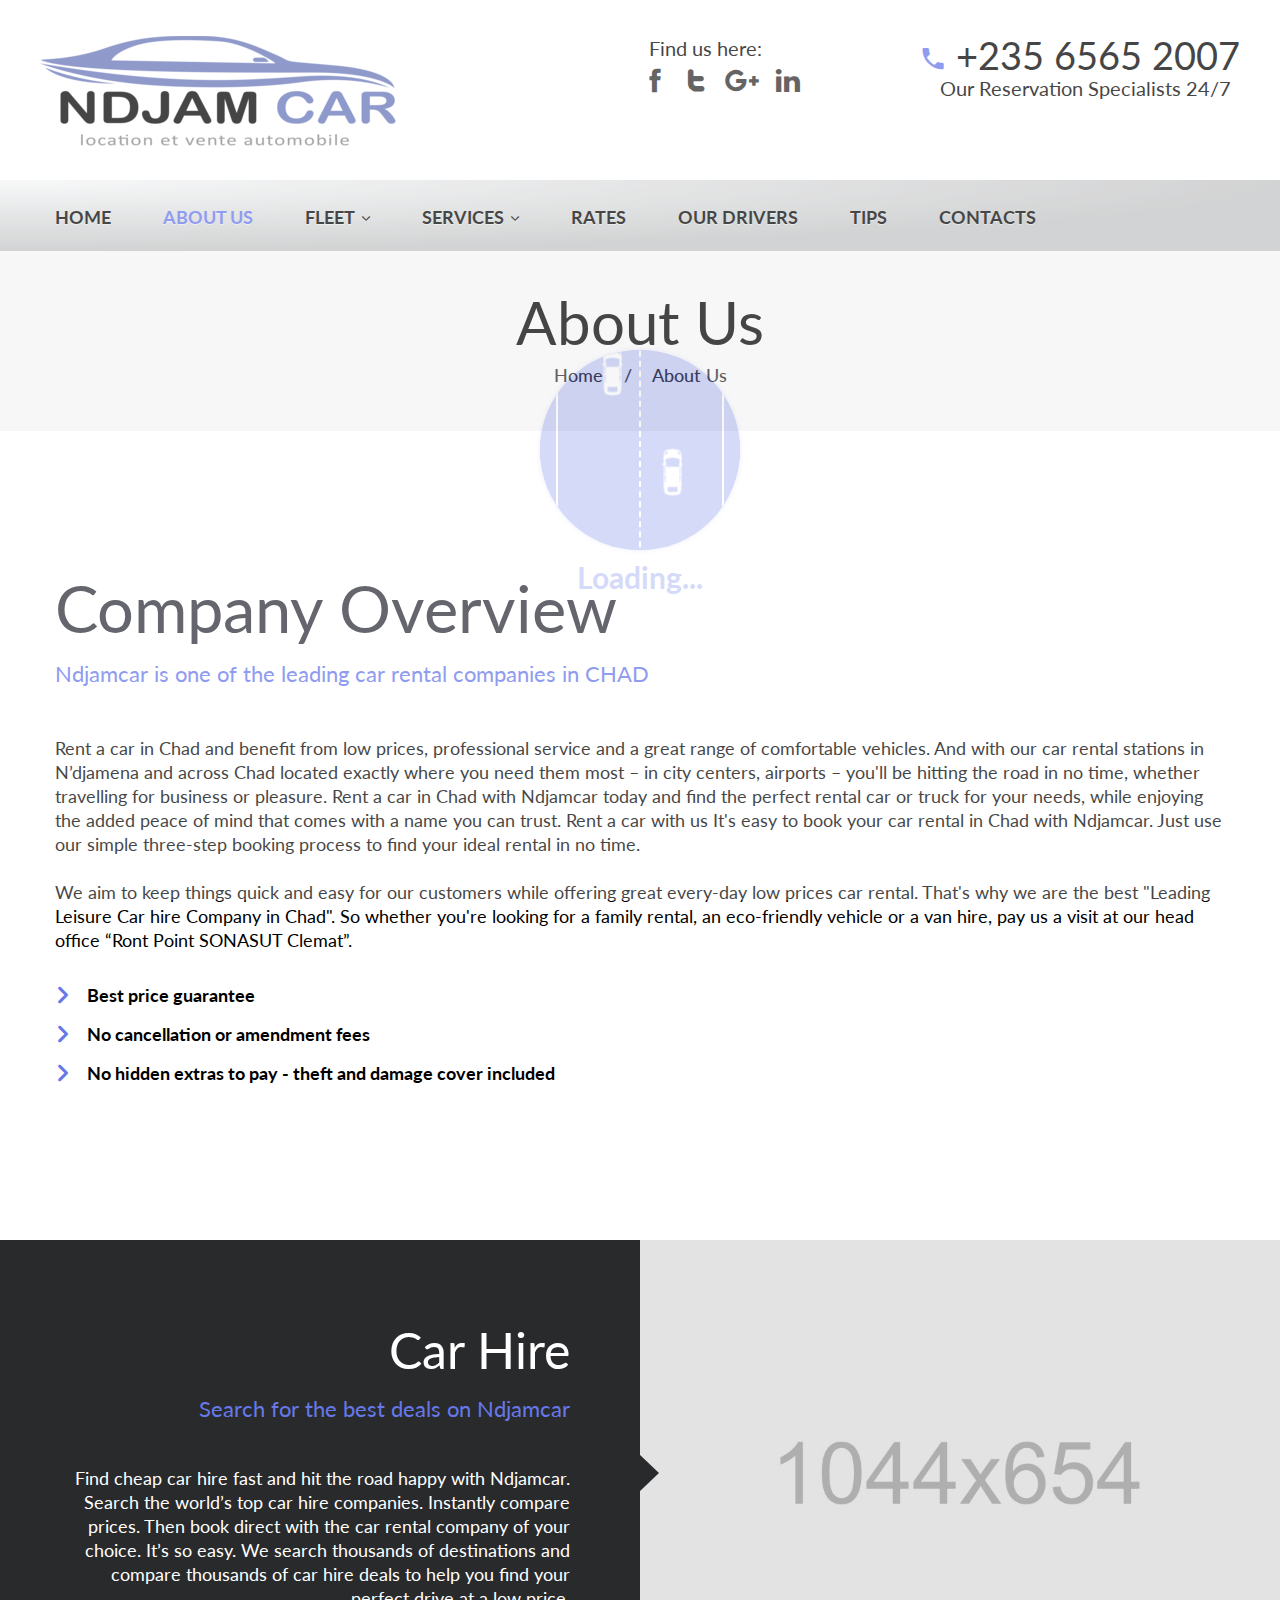
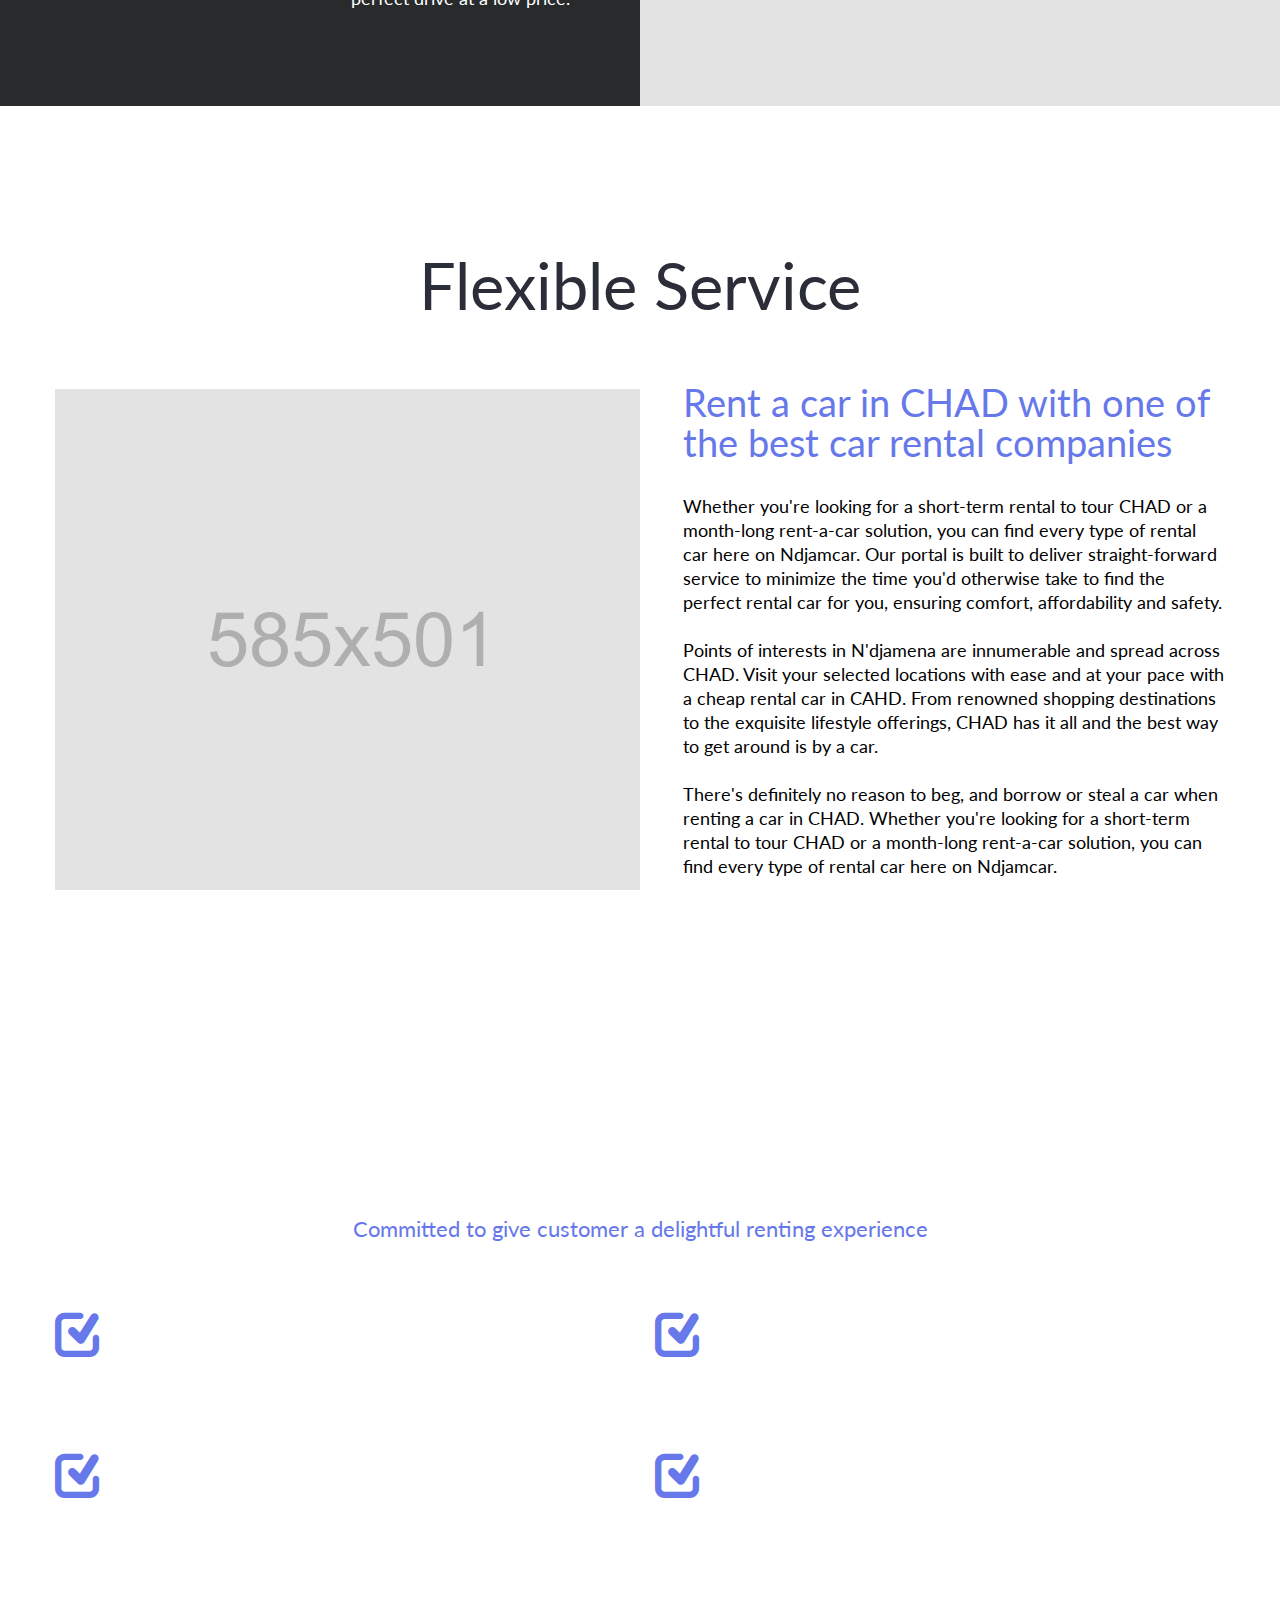
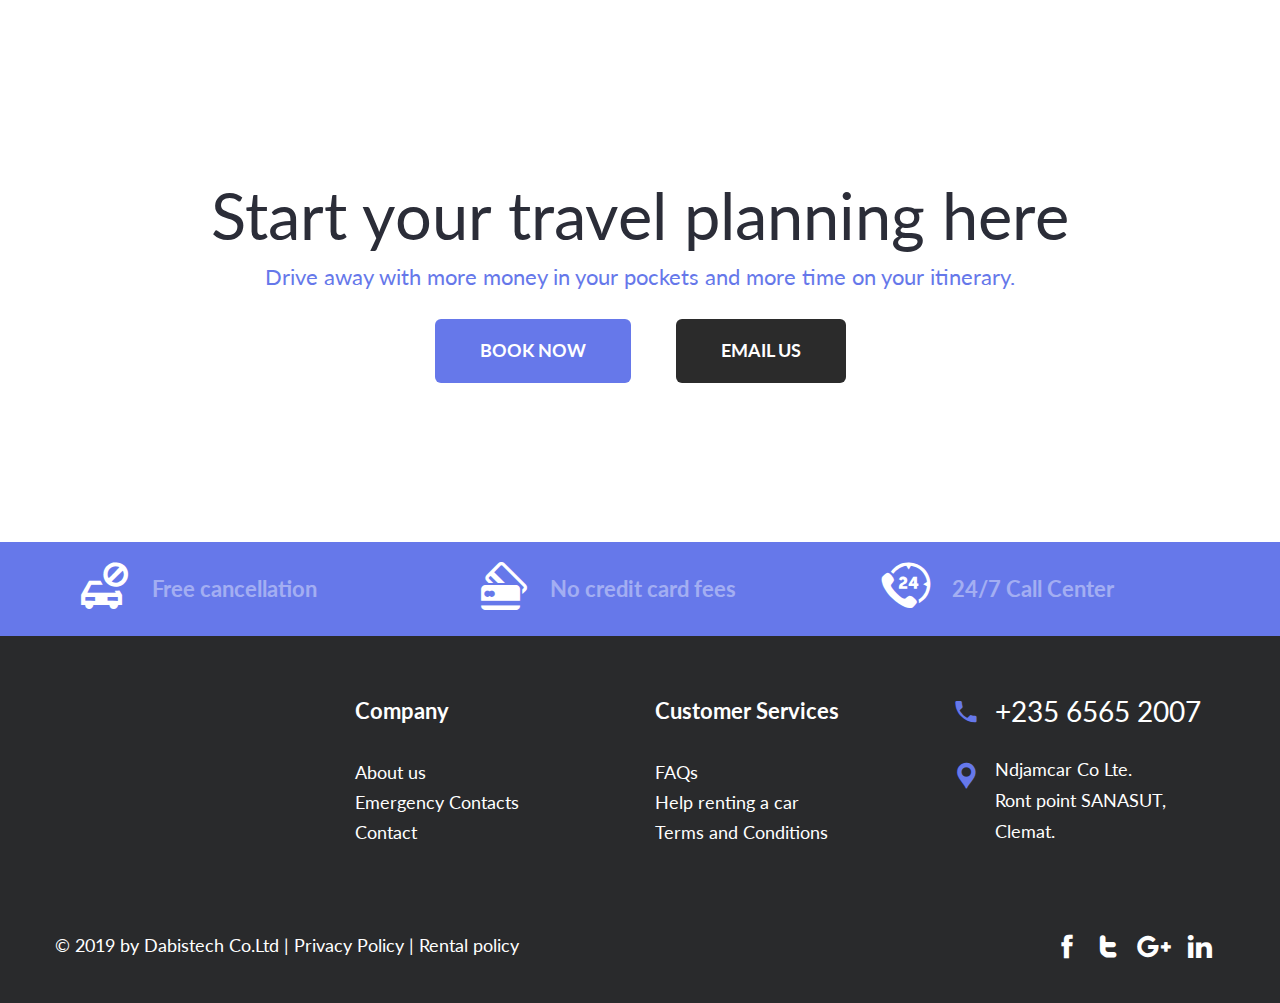
==== commit 4cbb4fac: "j'ai modifier les adresses et j'ai supprimer le logo" ====
--- a/about.html
+++ b/about.html
@@ -401,8 +401,8 @@
 			<div class="container">
 				<div class="row">
 					<div class="col-xs-12 col-sm-6 col-md-12 col-lg-3">
-						<figure class="footer_logo"><a href="#"><img src="assets/images/celebrating_icon.png"
-									alt=""></a></figure>
+						<!--<figure class="footer_logo"><a href="#"><img src="assets/images/celebrating_icon.png"
+									alt=""></a></figure>-->
 					</div>
 					<div class="col-xs-12 col-sm-6 col-md-4 col-lg-3">
 						<h5>Company</h5>
